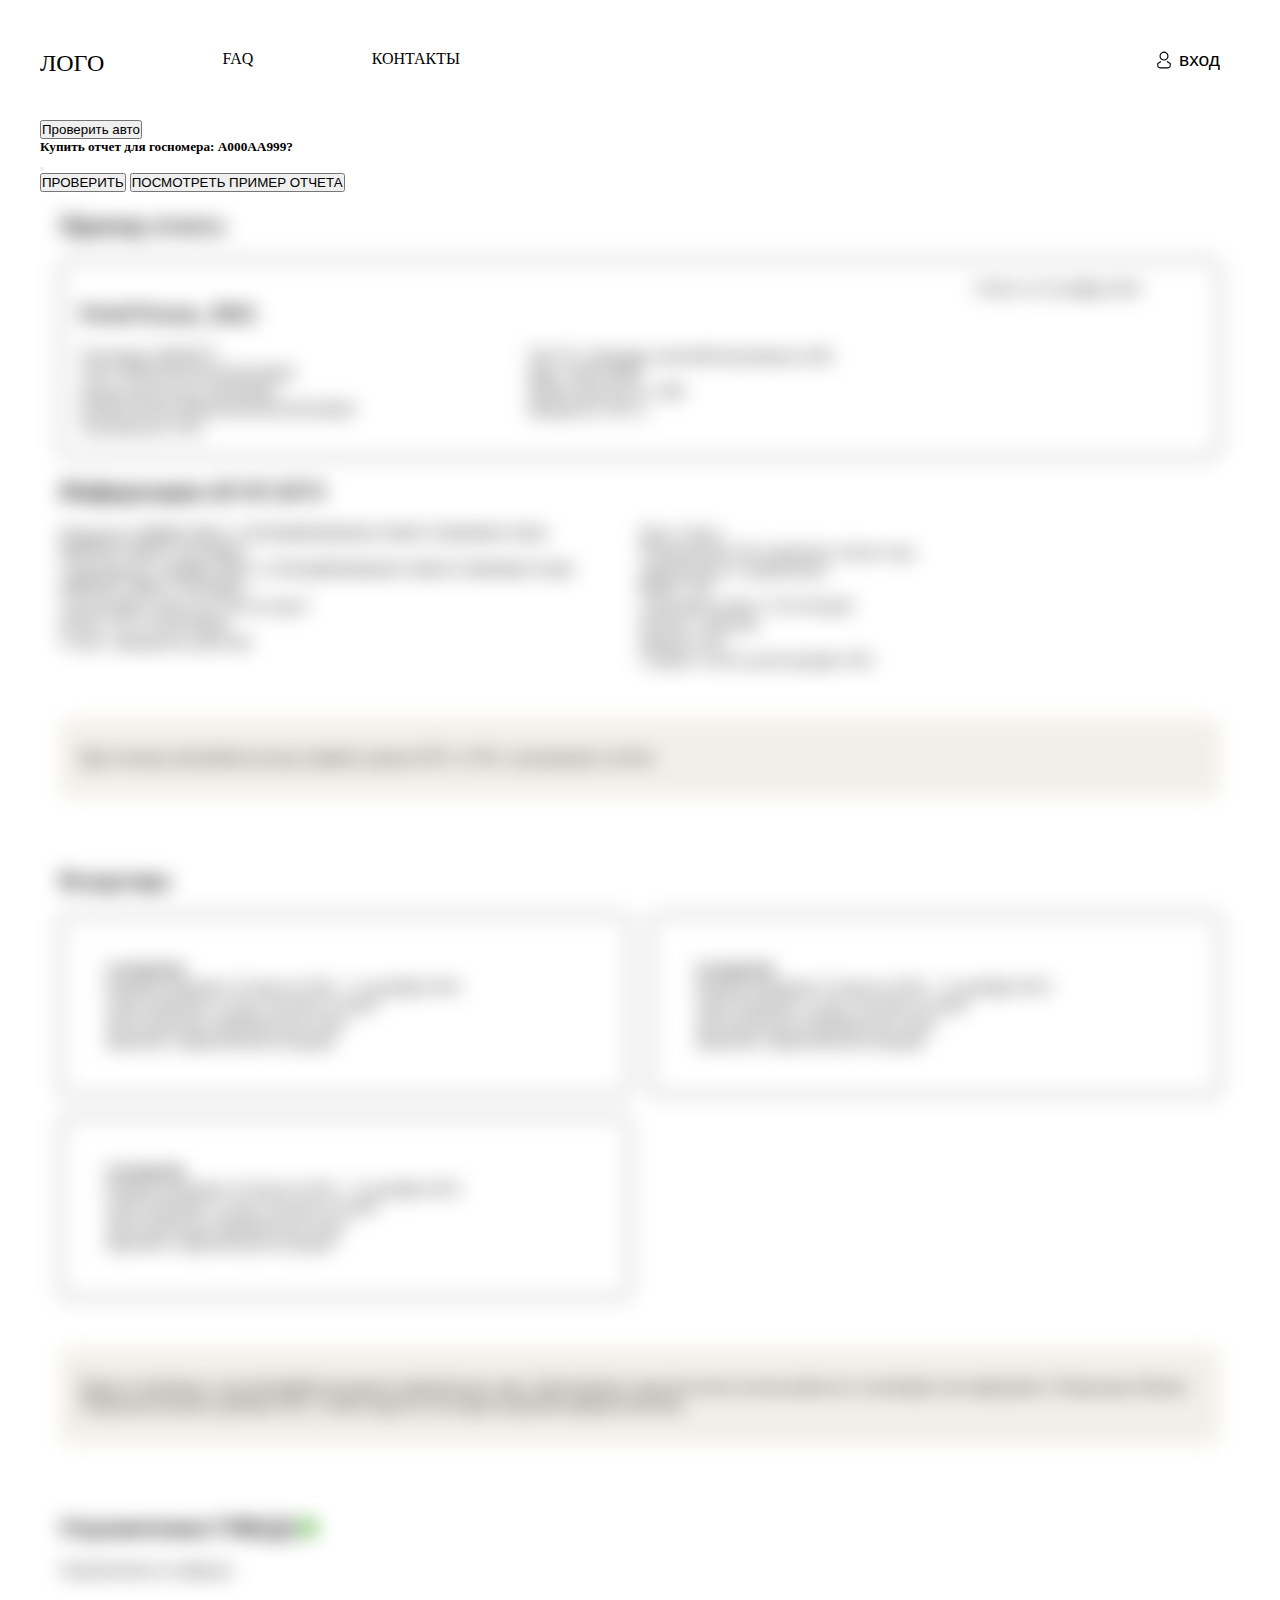
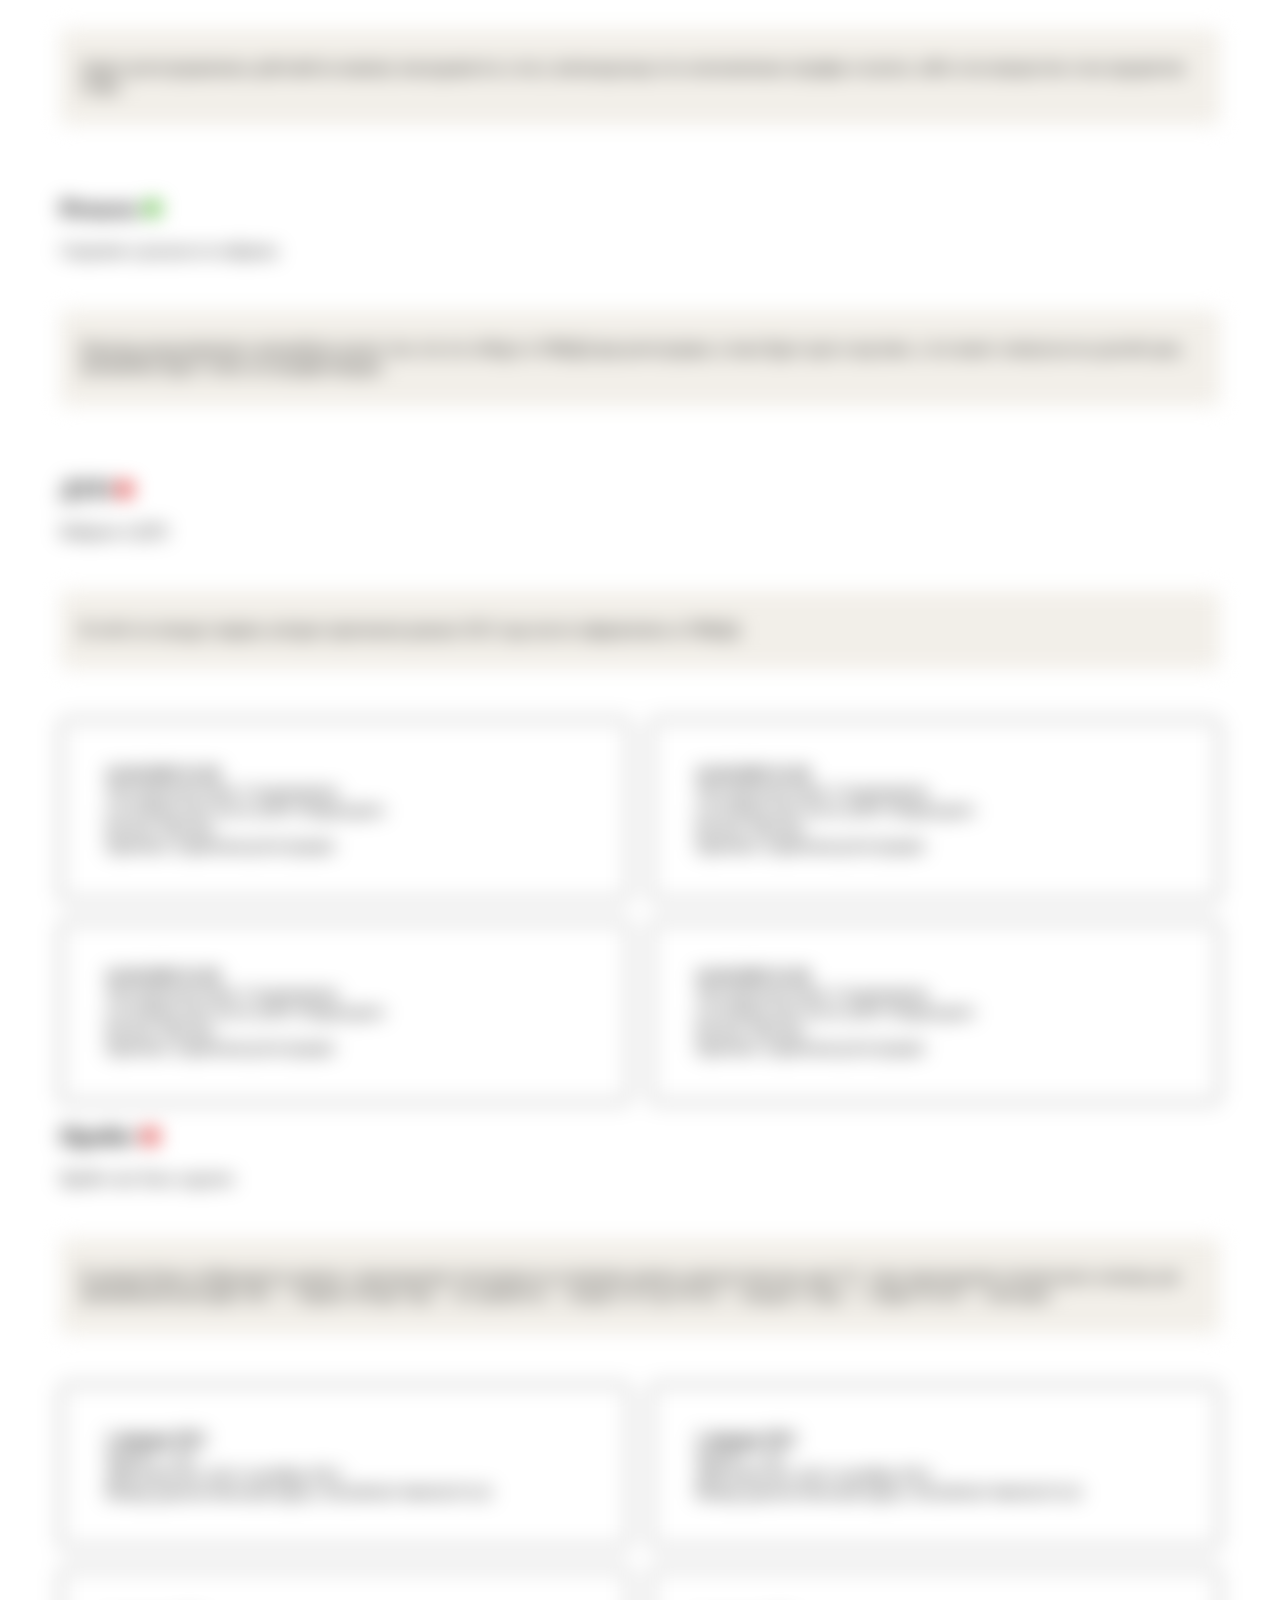
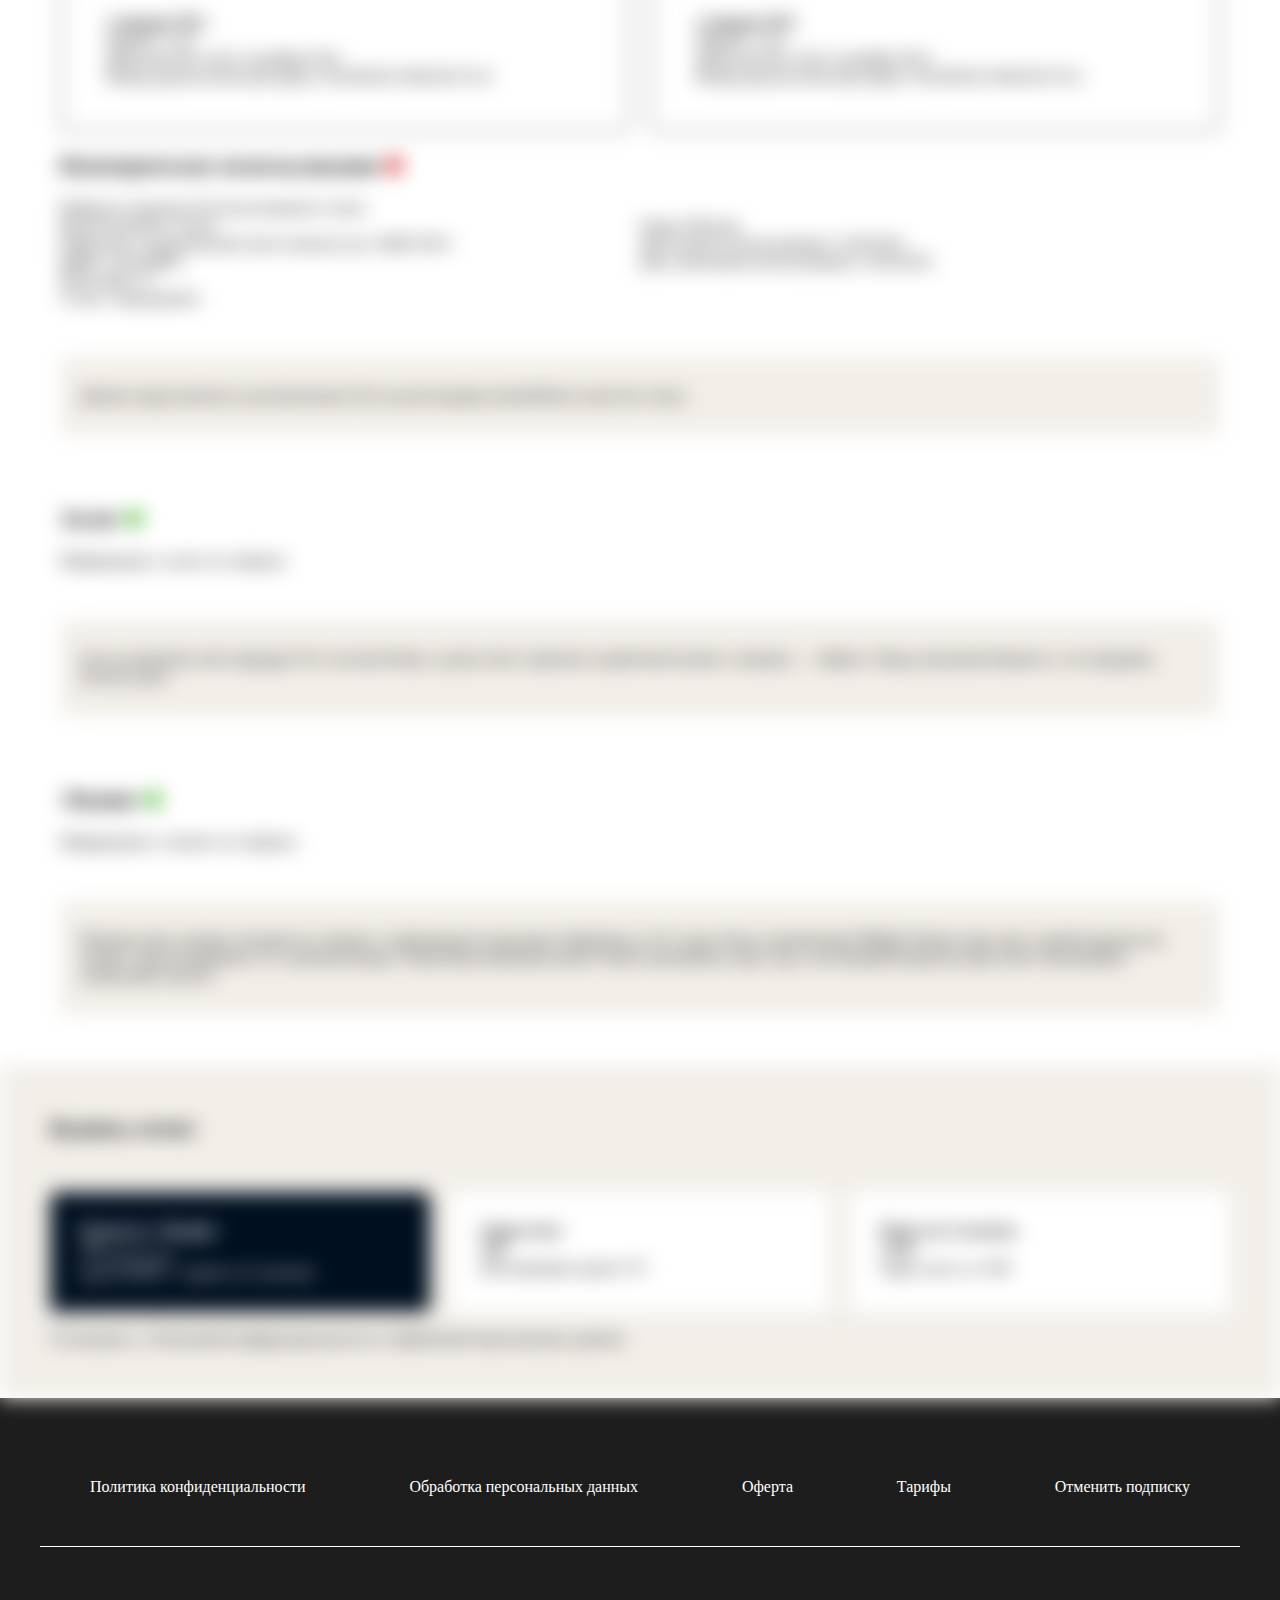
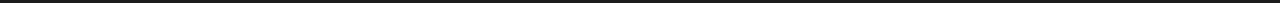
==== html2/index.html @ 3de8e1df "aa" ====
<!DOCTYPE html>
<html lang="en">

<head>
    <meta charset="UTF-8">
    <meta http-equiv="X-UA-Compatible" content="IE=edge">
    <meta name="viewport" content="width=device-width, initial-scale=1.0">
    <link rel="stylesheet" href="/css2/style.css">
    <link href="https://cdn.jsdelivr.net/npm/bootstrap@5.0.2/dist/css/bootstrap.min.css" rel="stylesheet"
        integrity="sha384-EVSTQN3/azprG1Anm3QDgpJLIm9Nao0Yz1ztcQTwFspd3yD65VohhpuuCOmLASjC" crossorigin="anonymous">
    <title>Document</title>
</head>

<body>
    <div class="header">
        <div class="center">
            <div class='header_top'>
                <button id="menu_burger_button"><img src="/img/Меню черный (1).svg" alt=""></button>

                <div class="menu_block">
                    <ul class="menu">
                        <li class="big_link">
                            <a href="#">ЛОГО</a>
                            <a class="hover_link" href="#">ЛОГО</a>
                        </li>
                        <li>
                            <a href="#FAQ">FAQ</a>
                            <a class="hover_link" href="/html/index.html">FAQ</a>
                        </li>
                        <li>
                            <a href="#contact">КОНТАКТЫ</a>
                            <a class="hover_link" href="/html/index.html">КОНТАКТЫ</a>
                        </li>

                    </ul>
                    <div class="menu_block_contact">
                        <p>(+992)-988-15-14-86</p>
                        <p>rash1d.ab2llaev@gmail.com</p>
                    </div>
                    <div class="button_block">
                        <img width="18px" src="/img/Входчерный.svg" alt="login icon">
                        <button class="login_btn">вход</button>
                    </div>
                </div>
            </div>
        </div>
    </div>
    <div class="center">
        <!-- Button trigger modal -->
        <button type="button" class="btn btn-primary" data-bs-toggle="modal" data-bs-target="#staticBackdrop">
            Проверить авто
        </button>

        <!-- Modal -->
        <div class="modal fade" id="staticBackdrop" data-bs-backdrop="static" data-bs-keyboard="false" tabindex="-1"
            aria-labelledby="staticBackdropLabel" aria-hidden="true">
            <div class="modal-dialog">
                <div class="modal-content">
                    <div class="modal-header">
                        <h5 class="modal-title" id="staticBackdropLabel">Купить отчет для госномера: А000АА999?</h5>
                        <button type="button" class="btn-close" data-bs-dismiss="modal" aria-label="Close"></button>
                    </div>
                    <div class="modal-body">

                    </div>
                    <div class="modal-footer">
                        <button type="button" class="btn btn-secondary" data-bs-dismiss="modal">ПРОВЕРИТЬ</button>
                        <button id="b" type="button" class="btn btn-primary">ПОСМОТРЕТЬ ПРИМЕР ОТЧЕТА</button>
                    </div>
                </div>
            </div>
        </div>
    </div>
    <div class="main_block center">
        <h2>Пример отчета</h2>
        <div class="first_block">
            <h2>Ford Focus, 2011</h2>
            <p>Отчёт от 23 ноября 2021</p>
            <div class="sub_first_block">
                <p>
                    Госномер: ЕМ50377<br>
                    VIN: X9FSXXXXXXXXXX603<br>
                    Номер двигателя: XXXX603<br>
                    Номер кузова:X9FSXXXXXXXXXX603 <br>
                    Год выпуска: 2011
                </p>
                <p>
                    Тип ТС: Легковые автомобилиуниверсал (В)<br>
                    Цвет: ЖЕЛТЫЙ<br>
                    Объём двигателя: 1596<br>
                    Мощность: 99 л.с
                </p>
            </div>
        </div>

        <div class="second_block">
            <h2>Информация об ОСАГО</h2>
            <div class="second_block_page">
                <p>Владелец: ОБЩЕСТВО С ОГРАНИЧЕННОИ ОТВЕТСТВЕННОСТЬЮ<br> НЖТЮГ, ИНН
                    7719730841<br>
                    Страхователь: ОБЩЕСТВО С ОГРАНИЧЕННОИ ОТВЕТСТВЕННОСТЬЮ<br> НЖТЮГ, ИНН 7719730841<br>
                    Страховщик: ПАО СК "Росгосстрах"<br>
                    Полис: ССС 0318529048<br>
                    Статус: Прекратил действие<br>
                </p>
                <p>Цель: Такси<br>
                    Ограничения: Не ограничен список лиц,<br> допущенных к управлению<br>
                    КБМ: 1.00<br>
                    Страховая сумма: 11741.40 руб.<br>
                    Регион: г Москва<br>
                    Прицеп: Нет<br>
                    Следует к месту регистрации: Нет</p>
            </div>
            <p class="ptc">При осмотре автомобиля всегда сверяйте данные ПТС и VIN с указанными в отчёте.</p>
        </div>

        <div class="third_block">
            <h2>Владелцы</h2>
            <div class="third_block_items">
                <div class="third_block_item">
                    <h4>1 владелец</h4>
                    <p>
                        Период владения: 25 августа 2011 - 11 декабря 2014<br>
                        Срок владения: 3 года 3 месяца 19 дней<br>
                        Тип владельца: Юридическое лицо<br>
                        Причина: первичная регистрация
                    </p>
                </div>
                <div class="third_block_item">
                    <h4>2 владелец</h4>
                    <p>
                        Период владения: 25 августа 2011 - 11 декабря 2014<br>
                        Срок владения: 3 года 3 месяца 19 дней<br>
                        Тип владельца: Юридическое лицо<br>
                        Причина: первичная регистрация
                    </p>
                </div>
                <div class="third_block_item">
                    <h4>3 владелец</h4>
                    <p>
                        Период владения: 25 августа 2011 - 11 декабря 2014<br>
                        Срок владения: 3 года 3 месяца 19 дней<br>
                        Тип владельца: Юридическое лицо<br>
                        Причина: первичная регистрация
                    </p>
                </div>
            </div>
            <p class="ptc">Будьте осторожны, если автомобилем владело юридическое лицо. Транспортное средство могло
                использоваться в таскопарке или
                каршеринге. Владельцы обычно специально делают дубликат ПТС, чтобы скрыть из истории владения
                юридическихлиц.</p>
        </div>

        <div class="forth_blcok">
            <h2>Ограничения ГИБДД <img src="/img/Зеленый кружок.svg" alt="точка"></h2>
            <p>Ограничения не найдены</p>
            <p class="ptc">Запрет регистрационных действий на машину накладывается, если у автовладельца есть
                неоплаченные штрафы и налоги, либо
                если имущество стало предметом спора.
            </p>

            <h2>Розыск <img src="/img/Зеленый кружок.svg" alt="точка"></h2>
            <p>Сведения о розыске не найдены</p>
            <p class="ptc">Покупка разыскиваемого автомобиля грозит тем, что его отберут в ГИБДД при регистрации, и пока
                будет идти следствие, а
                это может затянуться на долгий срок, автомобиль будет стоять на штрафплощадке.
            </p>
        </div>
        <div class="DTP_block">
            <h2>ДТП <img src="/img/Красный кружок.svg" alt="точка"></h2>
            <p>Найдено 4 ДТП</p>
            <p class="ptc">В отчёт не попадут аварии, которые произошли раньше 2015 года или не оформлялись в ГИБДД.
            </p>
            <div class="third_block_items">
                <div class="third_block_item">
                    <h4>14.10.2019 12:20</h4>
                    <p>
                        Тип происшествия: Столкновение<br>
                        Состояние авто после ДТП: Повреждено<br>
                        Регион: Москва<br>
                        Причина: первичная регистрация<br>
                    </p>
                </div>
                <div class="third_block_item">
                    <h4>14.10.2019 12:20</h4>
                    <p>
                        Тип происшествия: Столкновение<br>
                        Состояние авто после ДТП: Повреждено<br>
                        Регион: Москва<br>
                        Причина: первичная регистрация<br>
                    </p>
                </div>
                <div class="third_block_item">
                    <h4>14.10.2019 12:20</h4>
                    <p>
                        Тип происшествия: Столкновение<br>
                        Состояние авто после ДТП: Повреждено<br>
                        Регион: Москва<br>
                        Причина: первичная регистрация<br>
                    </p>
                </div>
                <div class="third_block_item">
                    <h4>14.10.2019 12:20</h4>
                    <p>
                        Тип происшествия: Столкновение<br>
                        Состояние авто после ДТП: Повреждено<br>
                        Регион: Москва<br>
                        Причина: первичная регистрация<br>
                    </p>
                </div>
            </div>
        </div>
        <div class="way_block">
            <h2>Пробег <img src="/img/Красный кружок.svg" alt="точка"></h2>
            <p>Пробег мог быть скручен</p>
            <p class="ptc">В данном блоке отображаются данные о прохождении техосмотра на основании данных
                диагностических карт ТС.
                Срок прохождения технического осмотра для автомобилей категории «B»: — первые четыре года — не
                требуется; — возраст от 4
                до 10 лет — каждые 2 года; — старше 10 лет — ежегодно.
            </p>
            <div class="third_block_items">
                <div class="third_block_item">
                    <h4>1 января 2012</h4>
                    <p>
                        Пробег: 1 км<br>
                        Действителен: До 6 сентября 2012<br>
                        Номер диагностической карты: 201209181744016537123<br>
                    </p>
                </div>
                <div class="third_block_item">
                    <h4>1 января 2012</h4>
                    <p>
                        Пробег: 1 км<br>
                        Действителен: До 6 сентября 2012<br>
                        Номер диагностической карты: 201209181744016537123<br>
                    </p>
                </div>
                <div class="third_block_item">
                    <h4>1 января 2012</h4>
                    <p>
                        Пробег: 1 км<br>
                        Действителен: До 6 сентября 2012<br>
                        Номер диагностической карты: 201209181744016537123<br>
                    </p>
                </div>
                <div class="third_block_item">
                    <h4>1 января 2012</h4>
                    <p>
                        Пробег: 1 км<br>
                        Действителен: До 6 сентября 2012<br>
                        Номер диагностической карты: 201209181744016537123<br>
                    </p>
                </div>
            </div>




        </div>
        <div class="komers_block">
            <h2>Коммерческое использование <img src="/img/Красный кружок.svg" alt="точка"></h2>
            <p>Найдены сведения об использовании в такси</p>
            <div class="komers_block_page">
                <p>
                    Использование в такси<br>
                    Общество с ограниченной ответственностью «НЖТ-ЮГ»<br>
                    ИНН: 7719730841<br>
                    МСК 0007777<br>
                    Статус: Прекращено<br>
                </p>
                <p>
                    Город: Москва<br>
                    Дата начала использования: 13.09.2011<br>
                    Дата окончания использования: 12.09.2016<br>
                </p>
            </div>
            <p class="ptc">Данные представлены из региональных баз по регистрации автомобиля в качестве такси.</p>


            <h2>Залог <img src="/img/Зеленый кружок.svg" alt="точка"></h2>
            <p>Информация о залоге не найдена</p>
            <p class="ptc">Если заложенное авто продадут без согласия банка, сделку могут признать недействительной, а
                машину — забрать. Перед
                покупкой убедитесь, что продавец погасил долг.
            </p>
            <h2>Лизинг <img src="/img/Зеленый кружок.svg" alt="точка"></h2>
            <p>Информация о лизинге не найдена</p>
            <p class="ptc">Покупка авто, которое находится в лизинге, сопровождается рисками. Например, на ТС могут быть
                ограничения ГИБДД. Купив
                такое авто, новый владелец не сможет зарегистрировать т/с в автоинспекции. Лизинговая компания может
                изъять автомобиль
                через суд, если бывший владелец перестанет выплачивать лизинговые взносы.
            </p>
        </div>
    </div>
    <div class="price_block">
        <div class="center">
            <h2>Купить отчет</h2>
            <div class="price_list">
                <div class="price_list_items">
                    <h4>Подписка «Профи»</h4>
                    <p>1₽<sub>/первый день</sub></p>
                    <p>Далее 690 ₽ / 7 дней за 15 отчетов</p>
                </div>
                <div class="price_list_items">
                    <h4>Один отчет</h4>
                    <p>99₽</p>
                    <p>Для проверки одного ТС</p>
                </div>
                <div class="price_list_items">
                    <h4>Пакет из 5 отчетов</h4>
                    <p>369₽</p>
                    <p>Один отчет за 74 ₽</p>
                </div>
            </div>
            <span>
                <input type="checkbox" name="" id="">
                <p>Соглашаюсь с Политикой конфиденциальности и обработкой персональных данных</p>
            </span>
        </div>
    </div>
    <div class="footer">
        <div class="center">
            <ul class="footer_menu">
                <li><a href="#">Политика конфиденциальности</a></li>
                <li><a href="#">Обработка персональных данных</a></li>
                <li><a href="#">Оферта</a></li>
                <li><a href="#">Тарифы</a></li>
                <li><a href="#">Отменить подписку</a></li>
            </ul>
        </div>
    </div>


    <script src="https://cdn.jsdelivr.net/npm/@popperjs/core@2.9.2/dist/umd/popper.min.js"
        integrity="sha384-IQsoLXl5PILFhosVNubq5LC7Qb9DXgDA9i+tQ8Zj3iwWAwPtgFTxbJ8NT4GN1R8p"
        crossorigin="anonymous"></script>
    <script src="https://cdn.jsdelivr.net/npm/bootstrap@5.0.2/dist/js/bootstrap.min.js"
        integrity="sha384-cVKIPhGWiC2Al4u+LWgxfKTRIcfu0JTxR+EQDz/bgldoEyl4H0zUF0QKbrJ0EcQF"
        crossorigin="anonymous"></script>
    <script src="/js/script.js"></script>
</body>

</html>
---- css2/style.css ----
:root {
    --text-color: #fff;
    --btn-color: #000F20;
}

* {
    padding: 0;
    margin: 0;
    box-sizing: border-box;
}

body {
    max-width: 1980px;
}

.center {
    max-width: 1200px;
    margin: 0 auto;
}

.filter {
    filter: blur(10px);
}




/* header */

#menu_burger_button {
    background-color: inherit;
    border: none;
    cursor: pointer;
    display: none;
}

.menu_block {
    display: flex;
    flex-direction: row;
    justify-content: space-between;
    padding: 40px 0;
}

.menu {
    display: flex;
    flex-direction: row;
    width: 35%;
    justify-content: space-between;
    height: 40px;
    overflow: hidden;
}

.menu_block_contact {
    display: none;
    color: #07070799;
}

.menu .big_link {
    font-size: 1.5em;
}

.menu .big_link:hover {
    transform: translateY(-60px);
}


.menu li {
    list-style: none;
    display: flex;
    flex-direction: column;
    transition: .4s linear;
}

.menu li a {
    padding: 10px 0;
    color: #000;
    text-decoration: none;
    display: flex;
    flex-direction: column;
    align-items: center;
}



.menu li:hover {
    transform: translateY(-40px);
}

.menu li .hover_link {
    align-self: center;
    border-bottom: 5px solid #000;
}


.button_block {
    display: flex;
    flex-direction: row;
    justify-content: space-between;
    margin-right: 20px;
    width: 65px;

}

.login_btn {
    background-color: inherit;
    border: none;
    color: #000;
    font-size: 1.2em;
    cursor: pointer;
}


.login_btn:hover {
    color: rgb(205, 213, 219);
}




/* main */

.main_block {
    padding: 0 20px;

}

.main_block h2 {
    padding: 20px 0;
}

/* first main block */
.first_block {
    display: grid;
    grid-template-columns: 1fr 1fr 1fr 1fr 1fr;
    grid-template-rows: 1fr;
    border: 1px solid black;
    border-radius: 10px;
    padding: 20px;

}


.first_block h2 {
    grid-column-start: 1;
    grid-column-end: 5;


}


.sub_first_block {
    display: grid;
    grid-template-columns: 1fr 1fr;
    grid-template-rows: 1fr;
    grid-column-start: 1;
    grid-column-end: 5;

}

/* second block main */
.second_block {
    display: grid;
    grid-template-columns: 1fr;
    grid-template-rows: 1fr;

}

.second_block_page {
    display: grid;
    grid-template-columns: 1fr 1fr;
    grid-template-rows: 1fr;
}

.ptc {
    font-size: 1em;
    padding: 30px 20px;
    background-color: #F2EFE9;
    border-radius: 7px;
    margin: 50px 0;
}

/* third block */


.third_block_items {
    display: grid;
    grid-template-columns: 1fr 1fr;
    grid-template-rows: 1fr;
    column-gap: 20px;
    row-gap: 20px;
}

.third_block_item {
    border: 1px solid black;
    border-radius: 7px;
    padding: 45px;
}


/* komers block main */


.komers_block_page {
    display: grid;
    grid-template-columns: 1fr 1fr;
    grid-template-rows: 1fr;
}


/* price block main */

.price_block {
    background-color: #F2EFE9;
    padding: 50px;
}

.price_block h2 {
    padding: 0 0 50px 0;
}

.price_list {
    display: grid;
    grid-template-columns: 1fr 1fr 1fr;
    grid-template-rows: 1fr;
    column-gap: 20px;

}



.price_list_items:nth-child(1) {
    background-color: #000F20;
    padding: 30px;
    color: #fff;
    border-radius: 7px
}

.price_list_items:nth-child(2) {
    background-color: #fff;
    padding: 30px;
    border-radius: 7px;
}

.price_list_items:nth-child(3) {
    background-color: #fff;
    padding: 30px;
    border-radius: 7px
}

/* footer */
.footer {
    background-color: #1D1D1D;
    height: 205px;

}

.footer_menu {
    display: flex;
    flex-direction: row;
    justify-content: space-between;
    padding: 80px 50px 50px 50px;
    border-bottom: 1px solid #fff;
}

.footer_menu li {
    list-style: none;

}

.footer_menu li a {
    color: #fff;
    text-decoration: none;
}



@media (max-width:900px) {
    /* header */

    .menu_block {
        padding: 0px 0;
    }

    .menu {
        width: 25%;
    }

    .menu li a {
        font-size: 0.7em;
    }

    .menu .big_link {
        font-size: 1.2em;
    }

    .menu .big_link:hover {
        transform: translateY(-40px);
    }

    .login_btn {
        font-size: 1.1em;
    }

    /* footer block */
    .footer {
        background-color: #1D1D1D;
        height: 205px;

        line-height: 1.4;
    }

    .footer_menu {
        display: flex;
        flex-direction: column;
        padding: 50px 0 0 20px;
        border: none;
    }
}

@media (max-width:580px) {

    /* header */
    .menu {
        width: 25%;
    }

    .menu li a {
        font-size: 0.6em;
    }


    .login_btn {
        font-size: 0.9em;
    }

    /* main */

    /* first main block */
    .first_block {
        display: grid;
        grid-template-columns: 1fr;
        grid-template-rows: 1fr 1fr;
        grid-template-areas:
            'top'
            'center'
            'bottom';

    }

    .first_block h2 {
        grid-area: center;
    }

    .first_block>p {
        grid-area: top;

    }

    .sub_first_block {
        display: grid;
        grid-template-columns: 1fr;
        grid-template-rows: 1fr 1fr;
        grid-area: bottom;
    }


    /* second main block */


    .second_block_page {
        display: grid;
        grid-template-columns: 1fr;
        grid-template-rows: 1fr 1fr;
    }

    /* third main block */
    .third_block_items {
        display: grid;
        grid-template-columns: 1fr;
        grid-template-rows: 1fr 1fr 1fr;

        row-gap: 20px;
    }

    /* komers block mmain */
    .komers_block_page {
        display: grid;
        grid-template-columns: 1fr;
        grid-template-rows: 1fr 1fr;
    }

    /* price block main */
    .price_list {
        display: grid;
        grid-template-columns: 1fr;
        grid-template-rows: 1fr 1fr 1fr;
        row-gap: 20px;

    }
}

@media (max-width:480px) {

    /* header */
    .menu_block {
        display: none;
        flex-direction: column;
        position: absolute;
        background-color: e;
        height: 100vh;
        top: 0;
        right: 0;
        z-index: 0;
        width: 70%;

    }

    .menu {
        display: flex;
        flex-direction: column;
        justify-content: flex-start;
        height: 100%;
        margin-top: 80px;
    }

    .menu_block_contact {
        display: block;
        color: #07070799;
        margin-bottom: 20px;
        margin-left: 10px;
    }

    .menu .big_link {
        display: none;
    }

    .menu li a {
        padding: 10px 0;
        color: #000;
        text-decoration: none;
        display: flex;
        flex-direction: column;
        align-items: center;
    }

    .menu li:hover {
        transform: none;
    }

    .menu li .hover_link {
        display: none;
    }


    .button_block {
        display: none;
    }



    #menu_burger_button {
        display: block;
        position: relative;
        left: 80%;
        z-index: 3;
        top: 20px;
    }

    .hide {
        display: flex;
        flex-direction: column;
        position: absolute;
        background-color: rgb(153, 153, 153);
        height: 100vh;
        top: 0;
        right: 0;
        z-index: 2;

    }

}

@media (max-width:320px) {

    /* header */
    .menu {
        display: flex;
        flex-direction: column;
        align-items: flex-start;
        width: 100%;
        padding-left: 20px;
    }

    .menu_block_contact {

        font-size: .8em;
        margin-left: 10px;

    }

}
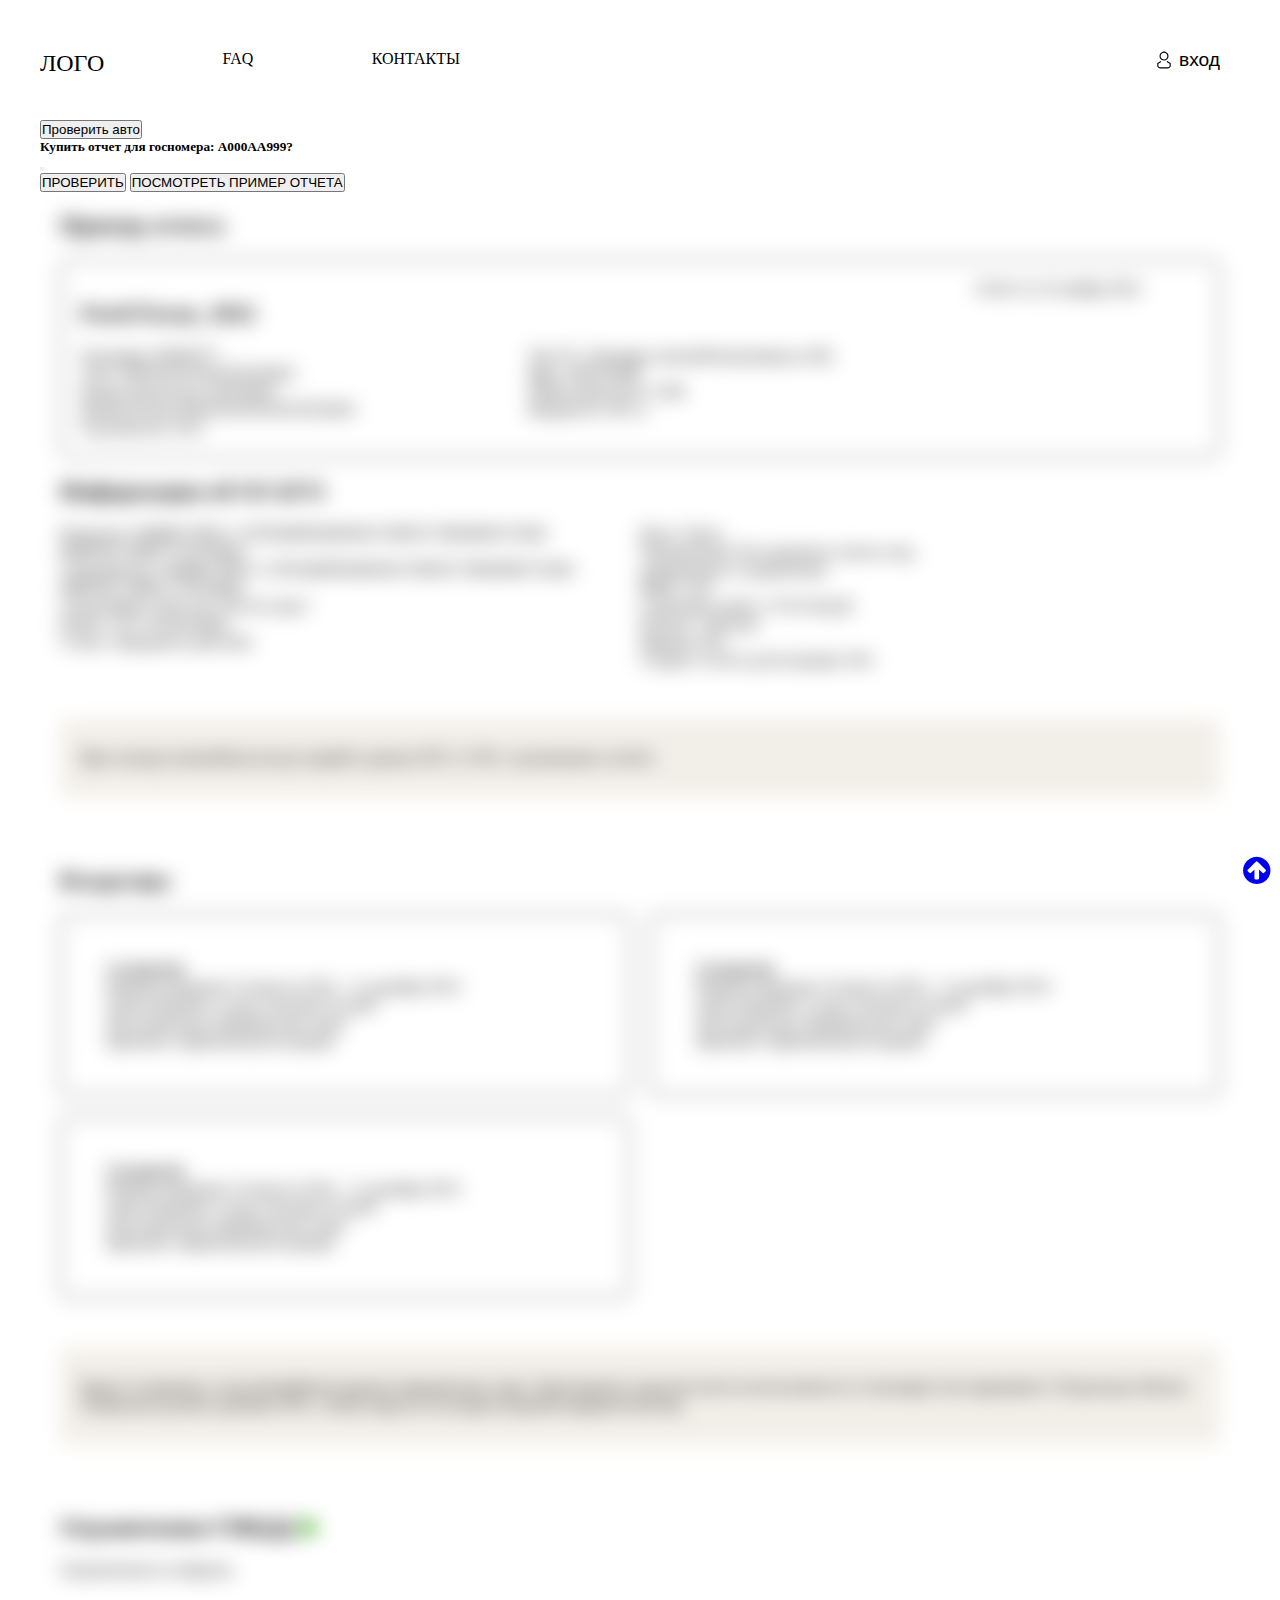
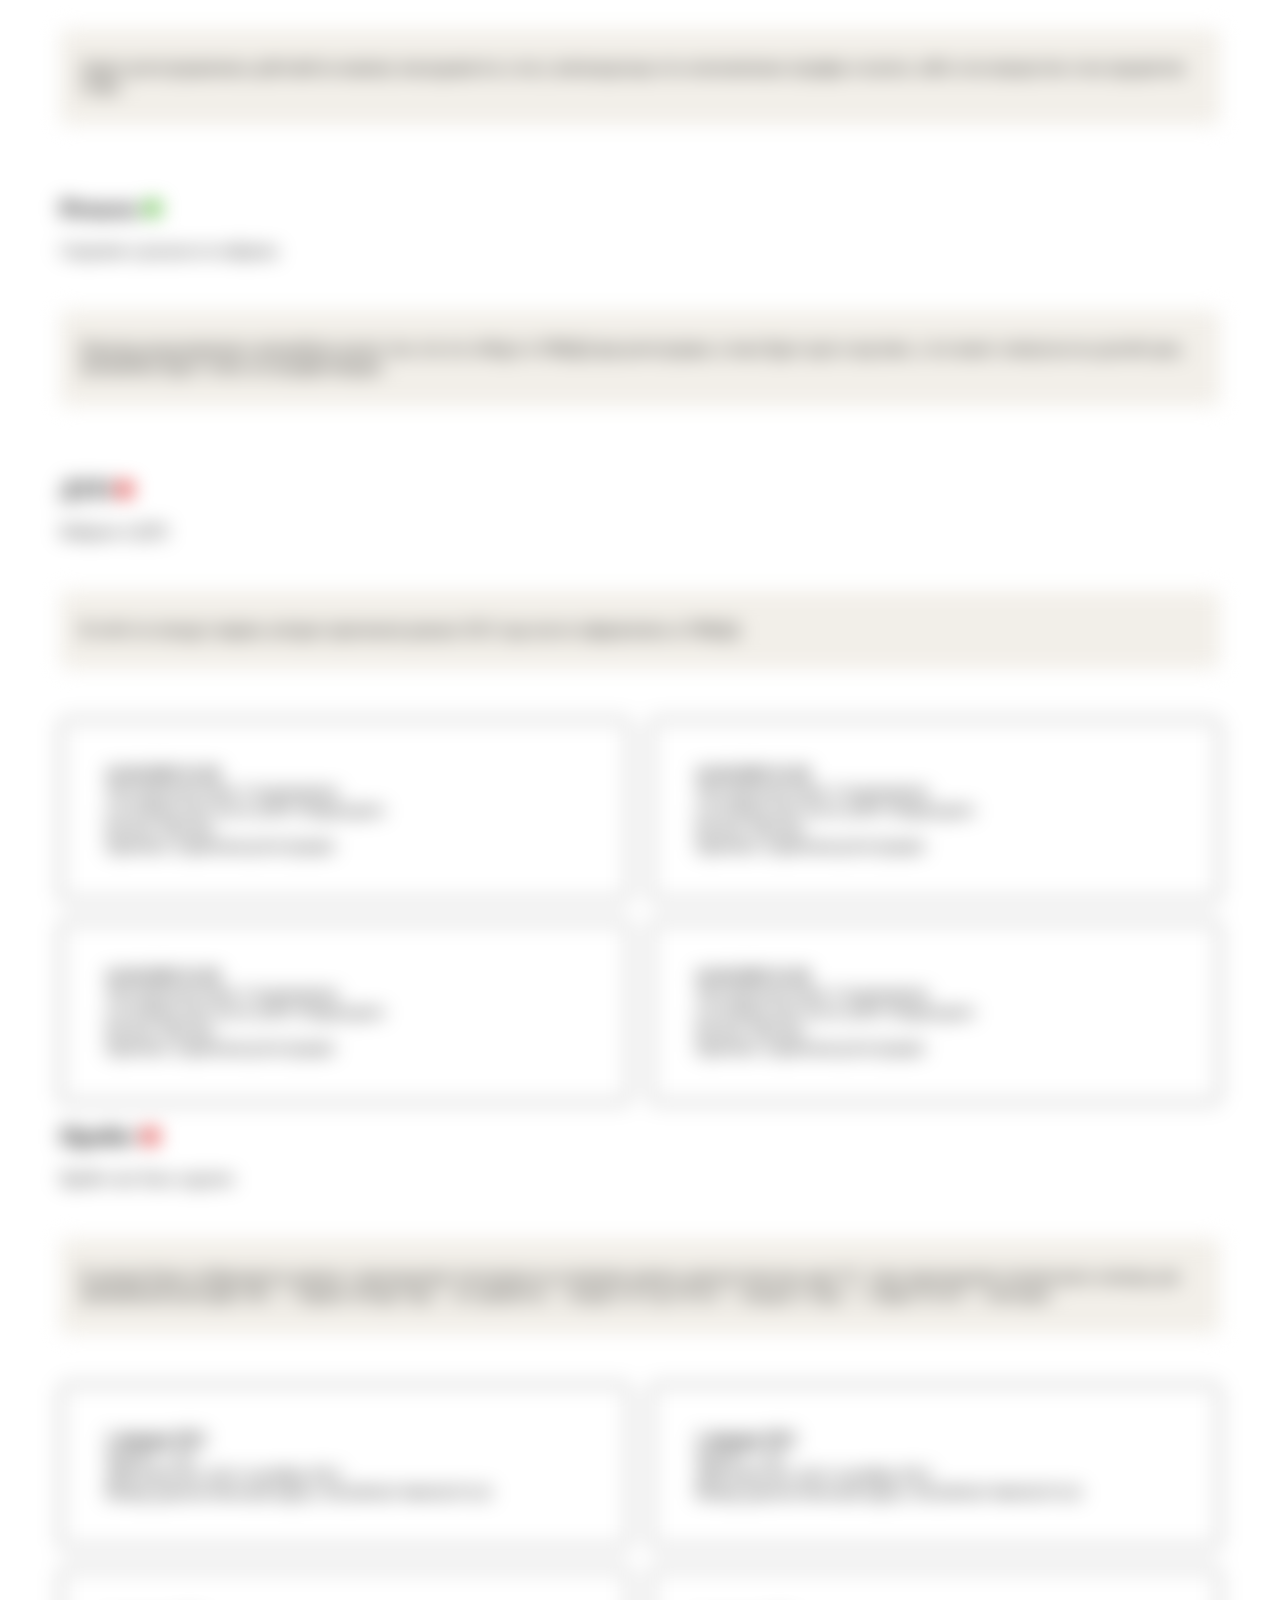
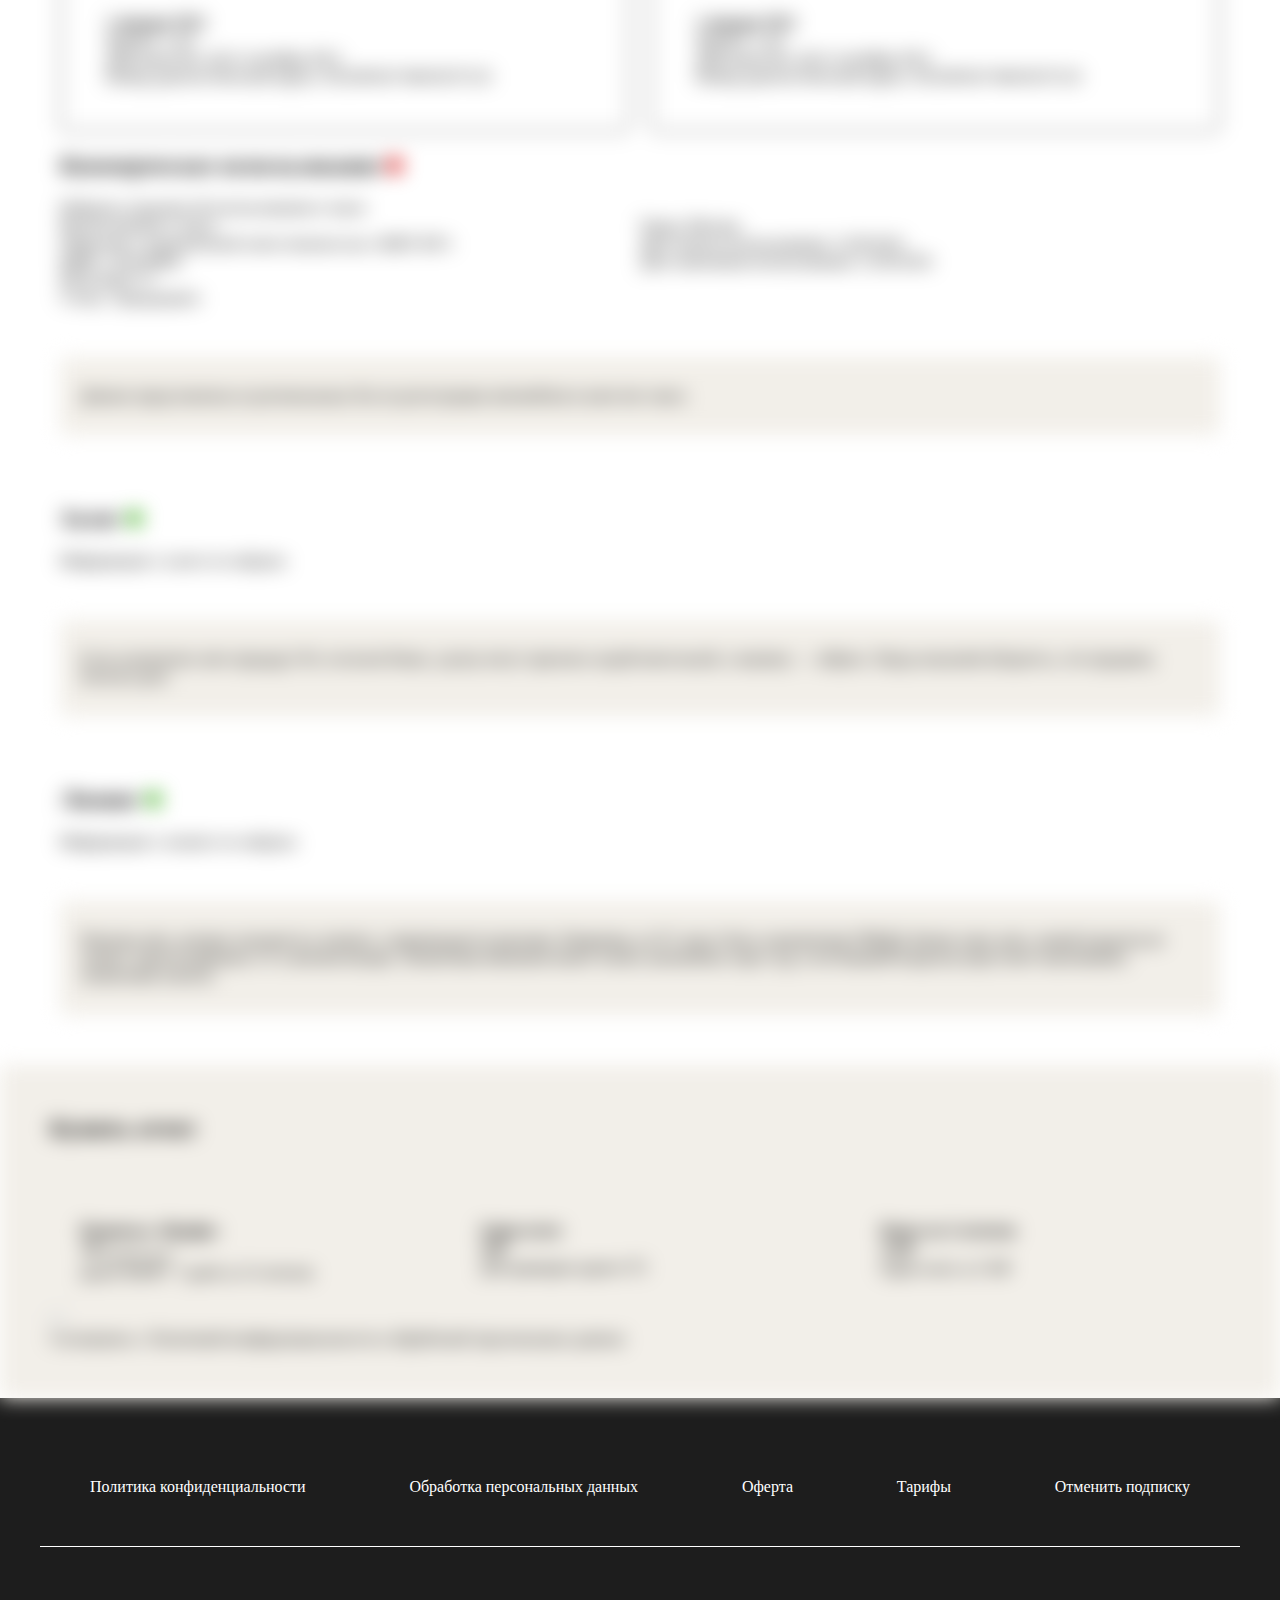
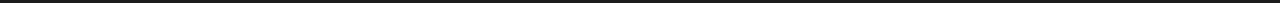
==== commit 00c629a9: "aaa" ====
--- a/html2/index.html
+++ b/html2/index.html
@@ -8,6 +8,7 @@
     <link rel="stylesheet" href="/css2/style.css">
     <link href="https://cdn.jsdelivr.net/npm/bootstrap@5.0.2/dist/css/bootstrap.min.css" rel="stylesheet"
         integrity="sha384-EVSTQN3/azprG1Anm3QDgpJLIm9Nao0Yz1ztcQTwFspd3yD65VohhpuuCOmLASjC" crossorigin="anonymous">
+    <link rel="stylesheet" href="https://cdnjs.cloudflare.com/ajax/libs/font-awesome/4.7.0/css/font-awesome.min.css">
     <title>Document</title>
 </head>
 
@@ -45,13 +46,13 @@
             </div>
         </div>
     </div>
+
     <div class="center">
-        <!-- Button trigger modal -->
         <button type="button" class="btn btn-primary" data-bs-toggle="modal" data-bs-target="#staticBackdrop">
             Проверить авто
         </button>
 
-        <!-- Modal -->
+
         <div class="modal fade" id="staticBackdrop" data-bs-backdrop="static" data-bs-keyboard="false" tabindex="-1"
             aria-labelledby="staticBackdropLabel" aria-hidden="true">
             <div class="modal-dialog">
@@ -64,13 +65,15 @@
 
                     </div>
                     <div class="modal-footer">
-                        <button type="button" class="btn btn-secondary" data-bs-dismiss="modal">ПРОВЕРИТЬ</button>
-                        <button id="b" type="button" class="btn btn-primary">ПОСМОТРЕТЬ ПРИМЕР ОТЧЕТА</button>
-                    </div>
-                </div>
-            </div>
-        </div>
-    </div>
+                        <button type="button" class="btn btn-secondary">ПРОВЕРИТЬ</button>
+                        <button id="btn" type="button" class="btn btn-primary" data-bs-dismiss="modal">ПОСМОТРЕТЬ ПРИМЕР
+                            ОТЧЕТА</button>
+                    </div>
+                </div>
+            </div>
+        </div>
+    </div>
+
     <div class="main_block center">
         <h2>Пример отчета</h2>
         <div class="first_block">
@@ -298,17 +301,17 @@
         <div class="center">
             <h2>Купить отчет</h2>
             <div class="price_list">
-                <div class="price_list_items">
+                <div class="price_list_item1" id="price1">
                     <h4>Подписка «Профи»</h4>
                     <p>1₽<sub>/первый день</sub></p>
                     <p>Далее 690 ₽ / 7 дней за 15 отчетов</p>
                 </div>
-                <div class="price_list_items">
+                <div class="price_list_item2" id="price2">
                     <h4>Один отчет</h4>
                     <p>99₽</p>
                     <p>Для проверки одного ТС</p>
                 </div>
-                <div class="price_list_items">
+                <div class="price_list_item3" id="price3">
                     <h4>Пакет из 5 отчетов</h4>
                     <p>369₽</p>
                     <p>Один отчет за 74 ₽</p>
@@ -331,7 +334,7 @@
             </ul>
         </div>
     </div>
-
+    <a class="top_link" href="#"><i class="fa fa-arrow-circle-up" aria-hidden="true"></i></a>
 
     <script src="https://cdn.jsdelivr.net/npm/@popperjs/core@2.9.2/dist/umd/popper.min.js"
         integrity="sha384-IQsoLXl5PILFhosVNubq5LC7Qb9DXgDA9i+tQ8Zj3iwWAwPtgFTxbJ8NT4GN1R8p"
@@ -340,6 +343,7 @@
         integrity="sha384-cVKIPhGWiC2Al4u+LWgxfKTRIcfu0JTxR+EQDz/bgldoEyl4H0zUF0QKbrJ0EcQF"
         crossorigin="anonymous"></script>
     <script src="/js/script.js"></script>
+    <script src="/js2/script.js"></script>
 </body>
 
 </html>--- a/css2/style.css
+++ b/css2/style.css
@@ -227,22 +227,36 @@
 }
 
 
-
-.price_list_items:nth-child(1) {
+.cl1 {
     background-color: #000F20;
+    color: #fff;
+}
+
+.cl2 {
+    background-color: #000F20;
+    color: #fff;
+}
+
+.cl3 {
+    background-color: #000F20;
+    color: #fff;
+
+}
+
+.price_list_item1 {
+    transition: .3s;
     padding: 30px;
-    color: #fff;
     border-radius: 7px
 }
 
-.price_list_items:nth-child(2) {
-    background-color: #fff;
+.price_list_item2 {
+    transition: .3s;
     padding: 30px;
     border-radius: 7px;
 }
 
-.price_list_items:nth-child(3) {
-    background-color: #fff;
+.price_list_item3 {
+    transition: .3s;
     padding: 30px;
     border-radius: 7px
 }
@@ -272,7 +286,13 @@
     text-decoration: none;
 }
 
-
+.top_link {
+    position: fixed;
+    right: 10px;
+    bottom: 10px;
+    font-size: 2em;
+
+}
 
 @media (max-width:900px) {
     /* header */
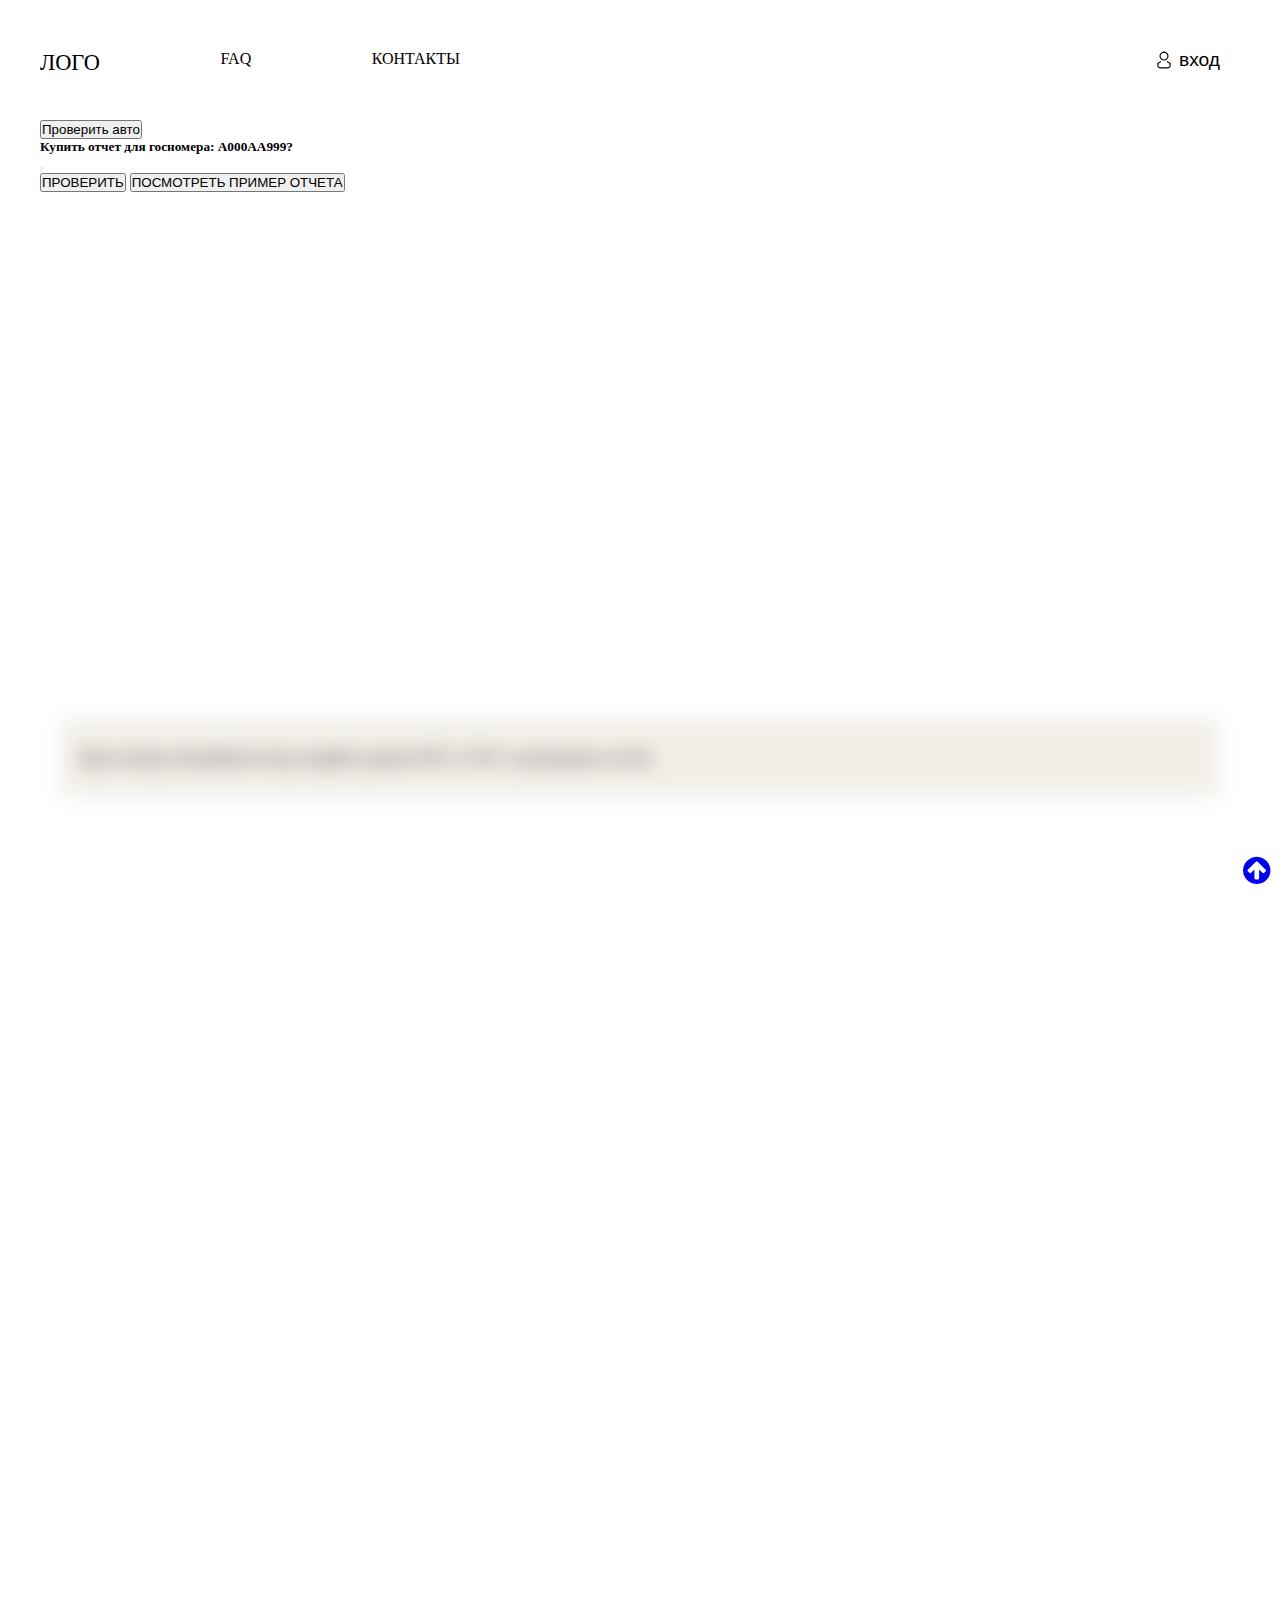
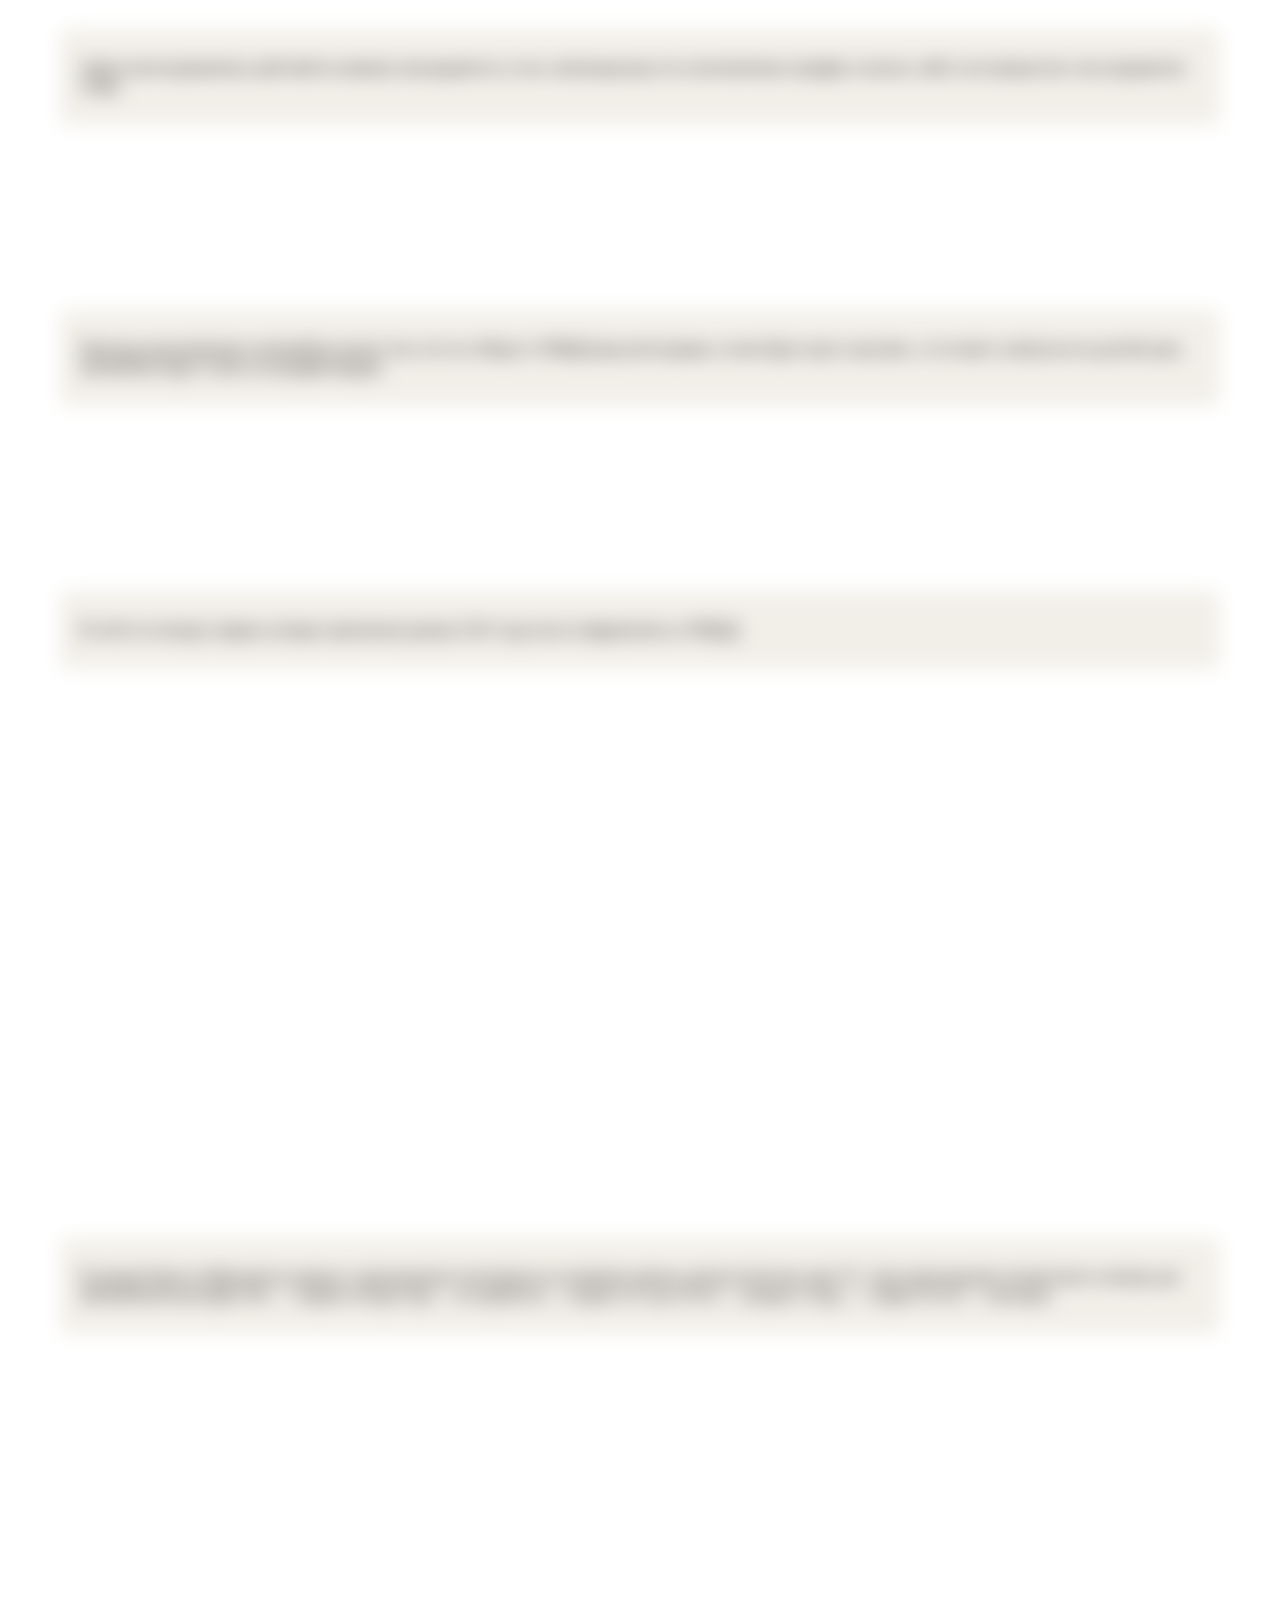
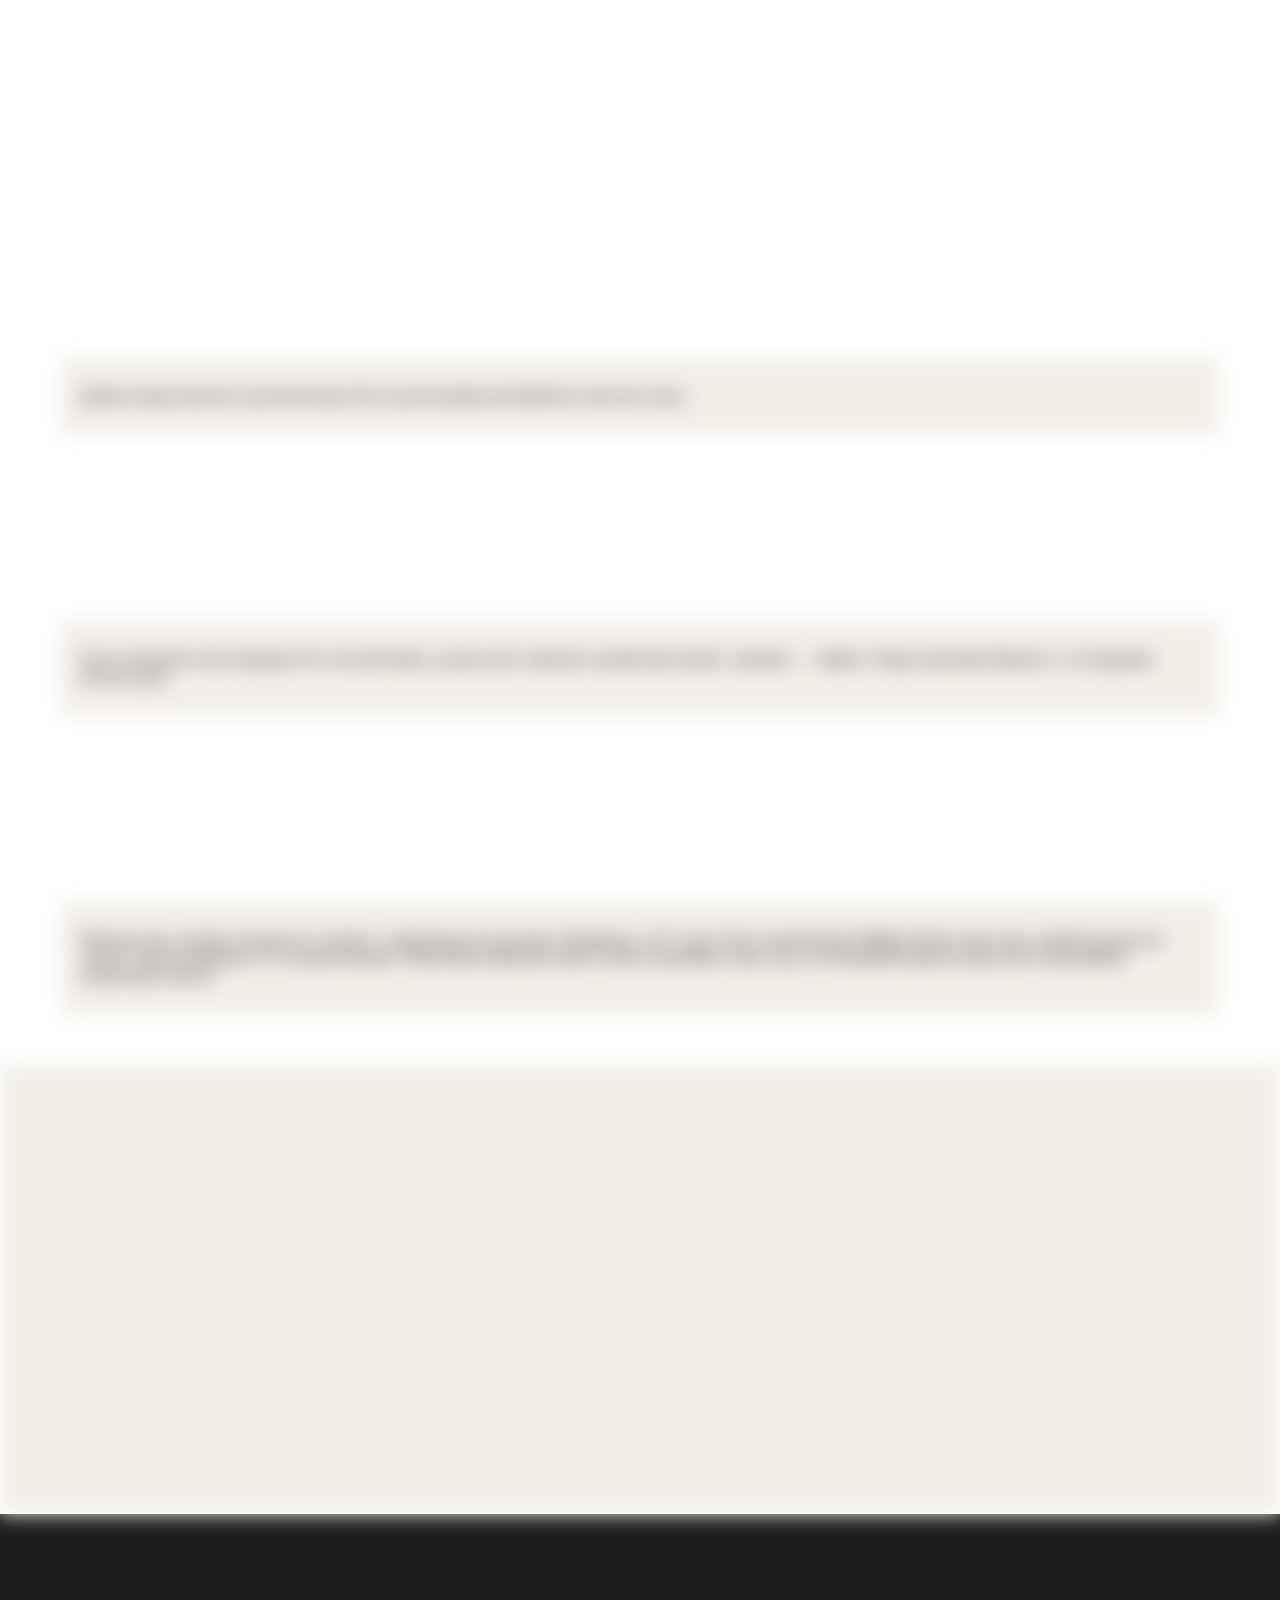
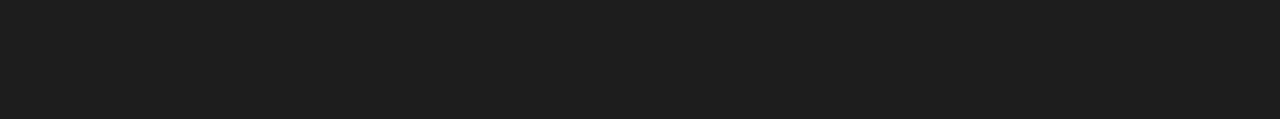
==== commit 6c67829d: "ff" ====
--- a/html2/index.html
+++ b/html2/index.html
@@ -75,8 +75,8 @@
     </div>
 
     <div class="main_block center">
-        <h2>Пример отчета</h2>
-        <div class="first_block">
+        <h2 class="reveal fade-bottom">Пример отчета</h2>
+        <div class="first_block reveal fade-bottom">
             <h2>Ford Focus, 2011</h2>
             <p>Отчёт от 23 ноября 2021</p>
             <div class="sub_first_block">
@@ -97,16 +97,16 @@
         </div>
 
         <div class="second_block">
-            <h2>Информация об ОСАГО</h2>
+            <h2 class="reveal fade-bottom">Информация об ОСАГО</h2>
             <div class="second_block_page">
-                <p>Владелец: ОБЩЕСТВО С ОГРАНИЧЕННОИ ОТВЕТСТВЕННОСТЬЮ<br> НЖТЮГ, ИНН
+                <p class="reveal fade-left">Владелец: ОБЩЕСТВО С ОГРАНИЧЕННОИ ОТВЕТСТВЕННОСТЬЮ<br> НЖТЮГ, ИНН
                     7719730841<br>
                     Страхователь: ОБЩЕСТВО С ОГРАНИЧЕННОИ ОТВЕТСТВЕННОСТЬЮ<br> НЖТЮГ, ИНН 7719730841<br>
                     Страховщик: ПАО СК "Росгосстрах"<br>
                     Полис: ССС 0318529048<br>
                     Статус: Прекратил действие<br>
                 </p>
-                <p>Цель: Такси<br>
+                <p class="reveal fade-right">Цель: Такси<br>
                     Ограничения: Не ограничен список лиц,<br> допущенных к управлению<br>
                     КБМ: 1.00<br>
                     Страховая сумма: 11741.40 руб.<br>
@@ -117,7 +117,7 @@
             <p class="ptc">При осмотре автомобиля всегда сверяйте данные ПТС и VIN с указанными в отчёте.</p>
         </div>
 
-        <div class="third_block">
+        <div class="third_block reveal fade-bottom ">
             <h2>Владелцы</h2>
             <div class="third_block_items">
                 <div class="third_block_item">
@@ -155,27 +155,27 @@
         </div>
 
         <div class="forth_blcok">
-            <h2>Ограничения ГИБДД <img src="/img/Зеленый кружок.svg" alt="точка"></h2>
-            <p>Ограничения не найдены</p>
+            <h2 class="reveal fade-bottom">Ограничения ГИБДД <img src="/img/Зеленый кружок.svg" alt="точка"></h2>
+            <p class="reveal fade-bottom">Ограничения не найдены</p>
             <p class="ptc">Запрет регистрационных действий на машину накладывается, если у автовладельца есть
                 неоплаченные штрафы и налоги, либо
                 если имущество стало предметом спора.
             </p>
 
-            <h2>Розыск <img src="/img/Зеленый кружок.svg" alt="точка"></h2>
-            <p>Сведения о розыске не найдены</p>
+            <h2 class="reveal fade-bottom">Розыск <img src="/img/Зеленый кружок.svg" alt="точка"></h2>
+            <p class="reveal fade-bottom">Сведения о розыске не найдены</p>
             <p class="ptc">Покупка разыскиваемого автомобиля грозит тем, что его отберут в ГИБДД при регистрации, и пока
                 будет идти следствие, а
                 это может затянуться на долгий срок, автомобиль будет стоять на штрафплощадке.
             </p>
         </div>
         <div class="DTP_block">
-            <h2>ДТП <img src="/img/Красный кружок.svg" alt="точка"></h2>
-            <p>Найдено 4 ДТП</p>
+            <h2 class="reveal fade-bottom">ДТП <img src="/img/Красный кружок.svg" alt="точка"></h2>
+            <p class="reveal fade-bottom">Найдено 4 ДТП</p>
             <p class="ptc">В отчёт не попадут аварии, которые произошли раньше 2015 года или не оформлялись в ГИБДД.
             </p>
             <div class="third_block_items">
-                <div class="third_block_item">
+                <div class="third_block_item reveal fade-left">
                     <h4>14.10.2019 12:20</h4>
                     <p>
                         Тип происшествия: Столкновение<br>
@@ -184,7 +184,7 @@
                         Причина: первичная регистрация<br>
                     </p>
                 </div>
-                <div class="third_block_item">
+                <div class="third_block_item reveal fade-right">
                     <h4>14.10.2019 12:20</h4>
                     <p>
                         Тип происшествия: Столкновение<br>
@@ -193,7 +193,7 @@
                         Причина: первичная регистрация<br>
                     </p>
                 </div>
-                <div class="third_block_item">
+                <div class="third_block_item reveal fade-left">
                     <h4>14.10.2019 12:20</h4>
                     <p>
                         Тип происшествия: Столкновение<br>
@@ -202,7 +202,7 @@
                         Причина: первичная регистрация<br>
                     </p>
                 </div>
-                <div class="third_block_item">
+                <div class="third_block_item reveal fade-right">
                     <h4>14.10.2019 12:20</h4>
                     <p>
                         Тип происшествия: Столкновение<br>
@@ -214,8 +214,8 @@
             </div>
         </div>
         <div class="way_block">
-            <h2>Пробег <img src="/img/Красный кружок.svg" alt="точка"></h2>
-            <p>Пробег мог быть скручен</p>
+            <h2 class="reveal fade-bottom">Пробег <img src="/img/Красный кружок.svg" alt="точка"></h2>
+            <p class="reveal fade-bottom">Пробег мог быть скручен</p>
             <p class="ptc">В данном блоке отображаются данные о прохождении техосмотра на основании данных
                 диагностических карт ТС.
                 Срок прохождения технического осмотра для автомобилей категории «B»: — первые четыре года — не
@@ -223,7 +223,7 @@
                 до 10 лет — каждые 2 года; — старше 10 лет — ежегодно.
             </p>
             <div class="third_block_items">
-                <div class="third_block_item">
+                <div class="third_block_item reveal fade-left">
                     <h4>1 января 2012</h4>
                     <p>
                         Пробег: 1 км<br>
@@ -231,7 +231,7 @@
                         Номер диагностической карты: 201209181744016537123<br>
                     </p>
                 </div>
-                <div class="third_block_item">
+                <div class="third_block_item reveal fade-right">
                     <h4>1 января 2012</h4>
                     <p>
                         Пробег: 1 км<br>
@@ -239,7 +239,7 @@
                         Номер диагностической карты: 201209181744016537123<br>
                     </p>
                 </div>
-                <div class="third_block_item">
+                <div class="third_block_item reveal fade-left">
                     <h4>1 января 2012</h4>
                     <p>
                         Пробег: 1 км<br>
@@ -247,7 +247,7 @@
                         Номер диагностической карты: 201209181744016537123<br>
                     </p>
                 </div>
-                <div class="third_block_item">
+                <div class="third_block_item reveal fade-right">
                     <h4>1 января 2012</h4>
                     <p>
                         Пробег: 1 км<br>
@@ -262,17 +262,17 @@
 
         </div>
         <div class="komers_block">
-            <h2>Коммерческое использование <img src="/img/Красный кружок.svg" alt="точка"></h2>
-            <p>Найдены сведения об использовании в такси</p>
-            <div class="komers_block_page">
-                <p>
+            <h2 class="reveal fade-left">Коммерческое использование <img src="/img/Красный кружок.svg" alt="точка"></h2>
+            <p class="reveal fade-left">Найдены сведения об использовании в такси</p>
+            <div class="komers_block_page ">
+                <p class="reveal fade-left">
                     Использование в такси<br>
                     Общество с ограниченной ответственностью «НЖТ-ЮГ»<br>
                     ИНН: 7719730841<br>
                     МСК 0007777<br>
                     Статус: Прекращено<br>
                 </p>
-                <p>
+                <p class="reveal fade-right">
                     Город: Москва<br>
                     Дата начала использования: 13.09.2011<br>
                     Дата окончания использования: 12.09.2016<br>
@@ -281,14 +281,14 @@
             <p class="ptc">Данные представлены из региональных баз по регистрации автомобиля в качестве такси.</p>
 
 
-            <h2>Залог <img src="/img/Зеленый кружок.svg" alt="точка"></h2>
-            <p>Информация о залоге не найдена</p>
+            <h2 class="reveal fade-bottom">Залог <img src="/img/Зеленый кружок.svg" alt="точка"></h2>
+            <p class="reveal fade-bottom">Информация о залоге не найдена</p>
             <p class="ptc">Если заложенное авто продадут без согласия банка, сделку могут признать недействительной, а
                 машину — забрать. Перед
                 покупкой убедитесь, что продавец погасил долг.
             </p>
-            <h2>Лизинг <img src="/img/Зеленый кружок.svg" alt="точка"></h2>
-            <p>Информация о лизинге не найдена</p>
+            <h2 class="reveal fade-bottom">Лизинг <img src="/img/Зеленый кружок.svg" alt="точка"></h2>
+            <p class="reveal fade-bottom">Информация о лизинге не найдена</p>
             <p class="ptc">Покупка авто, которое находится в лизинге, сопровождается рисками. Например, на ТС могут быть
                 ограничения ГИБДД. Купив
                 такое авто, новый владелец не сможет зарегистрировать т/с в автоинспекции. Лизинговая компания может
@@ -298,39 +298,49 @@
         </div>
     </div>
     <div class="price_block">
-        <div class="center">
+        <div class="center reveal fade-bottom">
             <h2>Купить отчет</h2>
             <div class="price_list">
-                <div class="price_list_item1" id="price1">
+                <div class="price_list_item1 dark" id="price1">
                     <h4>Подписка «Профи»</h4>
                     <p>1₽<sub>/первый день</sub></p>
                     <p>Далее 690 ₽ / 7 дней за 15 отчетов</p>
                 </div>
-                <div class="price_list_item2" id="price2">
+                <div class="price_list_item2 light" id="price2">
                     <h4>Один отчет</h4>
                     <p>99₽</p>
                     <p>Для проверки одного ТС</p>
                 </div>
-                <div class="price_list_item3" id="price3">
+                <div class="price_list_item3 light" id="price3">
                     <h4>Пакет из 5 отчетов</h4>
                     <p>369₽</p>
                     <p>Один отчет за 74 ₽</p>
                 </div>
             </div>
-            <span>
-                <input type="checkbox" name="" id="">
-                <p>Соглашаюсь с Политикой конфиденциальности и обработкой персональных данных</p>
-            </span>
+            <div class="price_form_block">
+                <div class="price_form">
+                    <input type="checkbox" name="" id="" style="width: 20px;">
+                    <p>Соглашаюсь с Политикой конфиденциальности и обработкой персональных данных</p>
+                </div>
+                <div class="price_form">
+                    <input type="checkbox" name="" id="" style="width: 30px">
+                    <p>Соглашаюсь тарифами сервиса и условиями использования, ознакомлен с периодическими списаниями 690
+                        рублей в неделю за 15
+                        отчетов об автомобиле при оформлении подписки за 1 рубль на 1 день, далее 690 рублей в неделю
+                    </p>
+                </div>
+                <a class="header_page_btn" href="/html2/index.html">Купить</a>
+            </div>
         </div>
     </div>
     <div class="footer">
-        <div class="center">
+        <div class="center reveal fade-top">
             <ul class="footer_menu">
-                <li><a href="#">Политика конфиденциальности</a></li>
-                <li><a href="#">Обработка персональных данных</a></li>
-                <li><a href="#">Оферта</a></li>
-                <li><a href="#">Тарифы</a></li>
-                <li><a href="#">Отменить подписку</a></li>
+                <li><a href="/html3/index.html">Политика конфиденциальности</a></li>
+                <li><a href="/html3/index.html">Обработка персональных данных</a></li>
+                <li><a href="/html3/index.html">Оферта</a></li>
+                <li><a href="/html3/index.html">Тарифы</a></li>
+                <li><a href="/html3/index.html">Отменить подписку</a></li>
             </ul>
         </div>
     </div>
--- a/css2/style.css
+++ b/css2/style.css
@@ -26,6 +26,8 @@
 
 
 /* header */
+
+
 
 #menu_burger_button {
     background-color: inherit;
@@ -56,11 +58,11 @@
 }
 
 .menu .big_link {
-    font-size: 1.5em;
+    font-size: 1.4em;
 }
 
 .menu .big_link:hover {
-    transform: translateY(-60px);
+    transform: translateY(-71px);
 }
 
 
@@ -81,9 +83,12 @@
 }
 
 
+.menu .big_link:hover {
+    transform: translateY(-71px);
+}
 
 .menu li:hover {
-    transform: translateY(-40px);
+    transform: translateY(-55px);
 }
 
 .menu li .hover_link {
@@ -223,42 +228,70 @@
     grid-template-columns: 1fr 1fr 1fr;
     grid-template-rows: 1fr;
     column-gap: 20px;
-
-}
-
-
-.cl1 {
+    margin-bottom: 50px;
+}
+
+
+
+
+.dark {
     background-color: #000F20;
     color: #fff;
 }
 
-.cl2 {
-    background-color: #000F20;
-    color: #fff;
-}
-
-.cl3 {
-    background-color: #000F20;
-    color: #fff;
-
+.light {
+    background-color: #fff;
+    color: #000;
 }
 
 .price_list_item1 {
     transition: .3s;
     padding: 30px;
-    border-radius: 7px
-}
+    border-radius: 7px;
+    cursor: pointer;
+}
+
 
 .price_list_item2 {
     transition: .3s;
     padding: 30px;
     border-radius: 7px;
+    cursor: pointer;
 }
 
 .price_list_item3 {
     transition: .3s;
     padding: 30px;
-    border-radius: 7px
+    border-radius: 7px;
+    cursor: pointer;
+}
+
+.price_form_block {
+    display: flex;
+    flex-direction: column;
+    justify-content: center;
+
+}
+
+.price_form {
+    display: flex;
+}
+
+.price_form p {
+    margin-left: 20px;
+}
+
+
+.header_page_btn {
+    background-color: #000F20;
+    padding: 15px 50px;
+    cursor: pointer;
+    border-radius: 5px;
+    color: #fff;
+    text-decoration: none;
+    transition: .3s;
+    width: 160px;
+    align-self: center;
 }
 
 /* footer */
@@ -294,6 +327,83 @@
 
 }
 
+
+
+/* animation */
+
+.reveal {
+    position: relative;
+    opacity: 0;
+}
+
+.reveal.active {
+    opacity: 1;
+}
+
+.active.fade-top {
+    animation: fade-top 1s ease;
+}
+
+.active.fade-bottom {
+    animation: fade-bottom 1s ease;
+}
+
+.active.fade-left {
+    animation: fade-left 1s ease;
+}
+
+.active.fade-right {
+    animation: fade-right 1s ease;
+}
+
+@keyframes fade-top {
+    0% {
+        transform: translateY(-200px);
+        opacity: 0;
+    }
+
+    100% {
+        transform: translateY(0);
+        opacity: 1;
+    }
+}
+
+@keyframes fade-bottom {
+    0% {
+        transform: translateY(200px);
+        opacity: 0;
+    }
+
+    100% {
+        transform: translateY(0);
+        opacity: 1;
+    }
+}
+
+@keyframes fade-left {
+    0% {
+        transform: translateX(-200px);
+        opacity: 0;
+    }
+
+    100% {
+        transform: translateX(0);
+        opacity: 1;
+    }
+}
+
+@keyframes fade-right {
+    0% {
+        transform: translateX(200px);
+        opacity: 0;
+    }
+
+    100% {
+        transform: translateX(0);
+        opacity: 1;
+    }
+}
+
 @media (max-width:900px) {
     /* header */
 
@@ -314,6 +424,11 @@
     }
 
     .menu .big_link:hover {
+        transform: translateY(-50px);
+    }
+
+
+    .menu li:hover {
         transform: translateY(-40px);
     }
 
@@ -359,7 +474,7 @@
     .first_block {
         display: grid;
         grid-template-columns: 1fr;
-        grid-template-rows: 1fr 1fr;
+        grid-template-rows: 1fr;
         grid-template-areas:
             'top'
             'center'
@@ -518,4 +633,16 @@
 
     }
 
+    .sub_first_block {
+        font-size: 0.8em;
+    }
+
+    .third_block_item {
+        border: 1px solid black;
+        border-radius: 7px;
+        padding: 10px;
+        font-size: 0.9em;
+    }
+
+
 }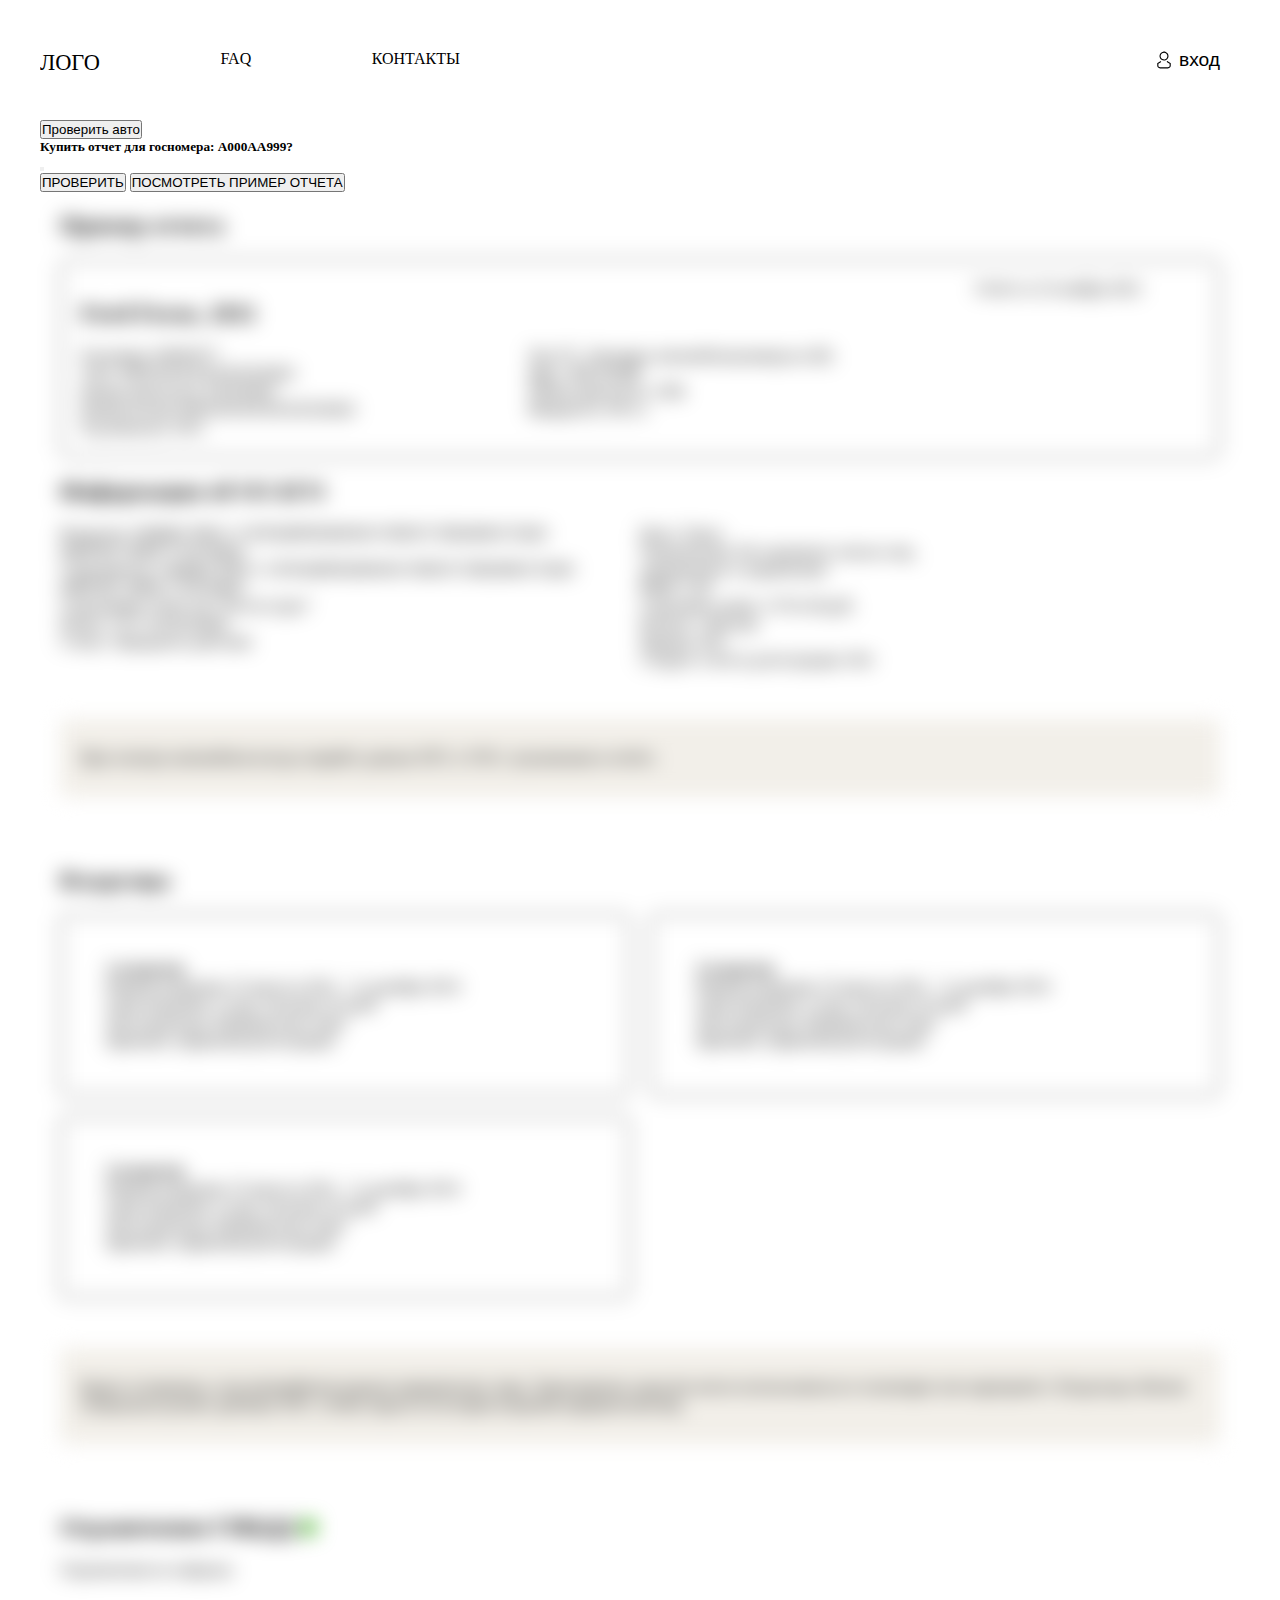
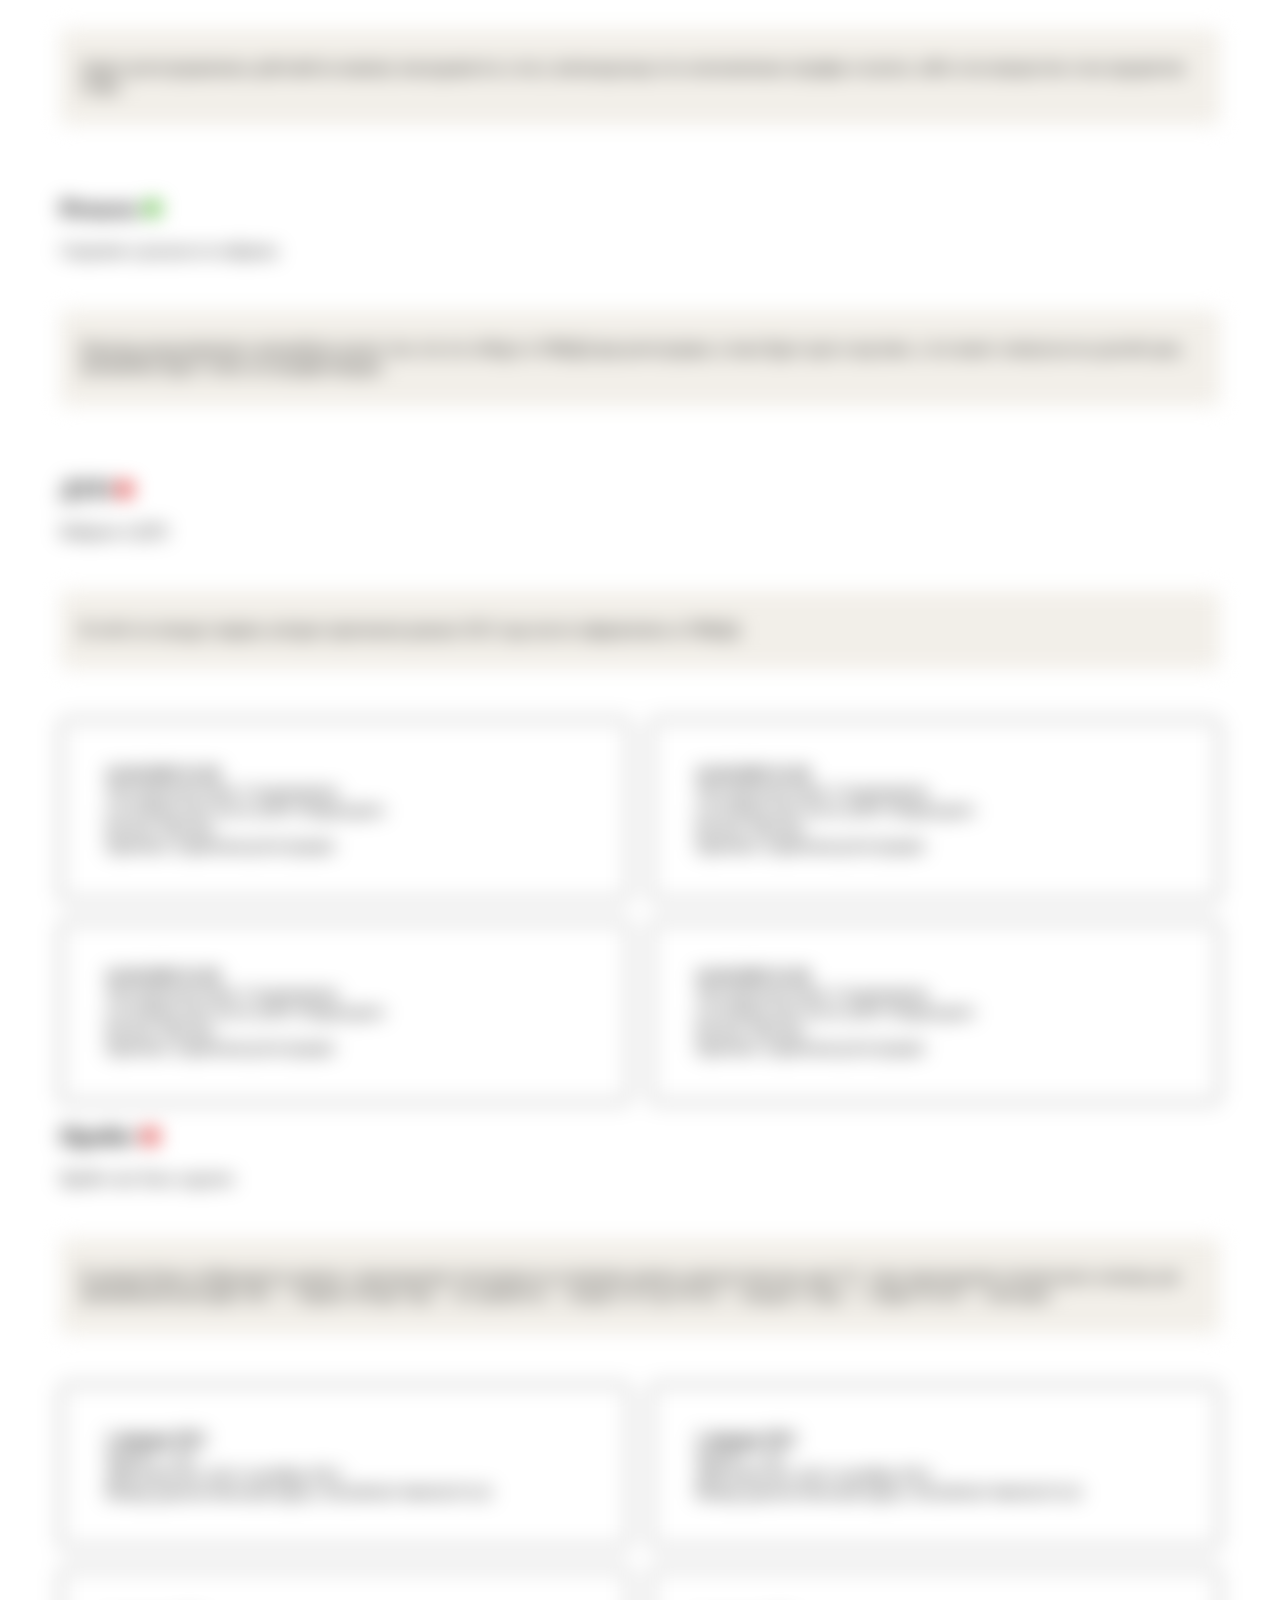
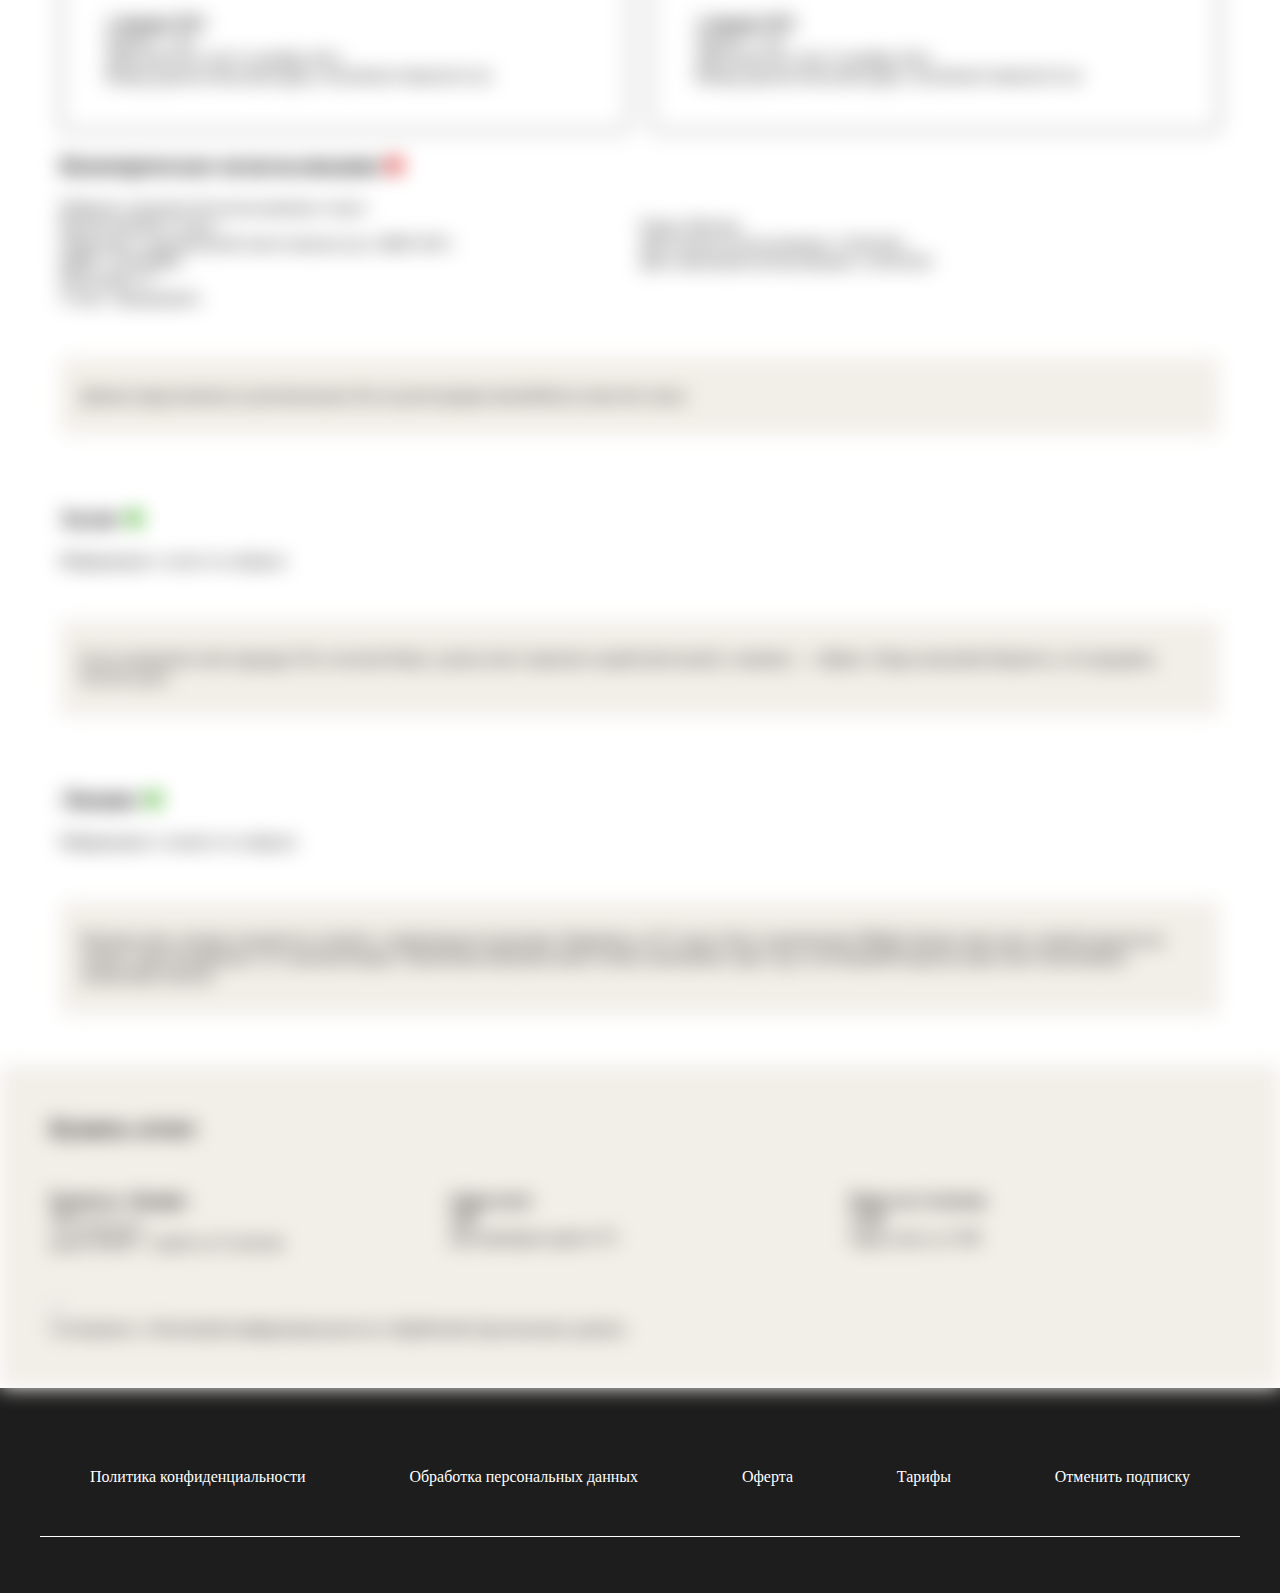
==== commit 81820f44: "asas" ====
--- a/html2/index.html
+++ b/html2/index.html
@@ -8,7 +8,6 @@
     <link rel="stylesheet" href="/css2/style.css">
     <link href="https://cdn.jsdelivr.net/npm/bootstrap@5.0.2/dist/css/bootstrap.min.css" rel="stylesheet"
         integrity="sha384-EVSTQN3/azprG1Anm3QDgpJLIm9Nao0Yz1ztcQTwFspd3yD65VohhpuuCOmLASjC" crossorigin="anonymous">
-    <link rel="stylesheet" href="https://cdnjs.cloudflare.com/ajax/libs/font-awesome/4.7.0/css/font-awesome.min.css">
     <title>Document</title>
 </head>
 
@@ -46,8 +45,8 @@
             </div>
         </div>
     </div>
-
     <div class="center">
+
         <button type="button" class="btn btn-primary" data-bs-toggle="modal" data-bs-target="#staticBackdrop">
             Проверить авто
         </button>
@@ -65,18 +64,16 @@
 
                     </div>
                     <div class="modal-footer">
-                        <button type="button" class="btn btn-secondary">ПРОВЕРИТЬ</button>
-                        <button id="btn" type="button" class="btn btn-primary" data-bs-dismiss="modal">ПОСМОТРЕТЬ ПРИМЕР
-                            ОТЧЕТА</button>
-                    </div>
-                </div>
-            </div>
-        </div>
-    </div>
-
+                        <button type="button" class="btn btn-secondary" data-bs-dismiss="modal">ПРОВЕРИТЬ</button>
+                        <button id="b" type="button" class="btn btn-primary">ПОСМОТРЕТЬ ПРИМЕР ОТЧЕТА</button>
+                    </div>
+                </div>
+            </div>
+        </div>
+    </div>
     <div class="main_block center">
-        <h2 class="reveal fade-bottom">Пример отчета</h2>
-        <div class="first_block reveal fade-bottom">
+        <h2>Пример отчета</h2>
+        <div class="first_block">
             <h2>Ford Focus, 2011</h2>
             <p>Отчёт от 23 ноября 2021</p>
             <div class="sub_first_block">
@@ -97,16 +94,16 @@
         </div>
 
         <div class="second_block">
-            <h2 class="reveal fade-bottom">Информация об ОСАГО</h2>
+            <h2>Информация об ОСАГО</h2>
             <div class="second_block_page">
-                <p class="reveal fade-left">Владелец: ОБЩЕСТВО С ОГРАНИЧЕННОИ ОТВЕТСТВЕННОСТЬЮ<br> НЖТЮГ, ИНН
+                <p>Владелец: ОБЩЕСТВО С ОГРАНИЧЕННОИ ОТВЕТСТВЕННОСТЬЮ<br> НЖТЮГ, ИНН
                     7719730841<br>
                     Страхователь: ОБЩЕСТВО С ОГРАНИЧЕННОИ ОТВЕТСТВЕННОСТЬЮ<br> НЖТЮГ, ИНН 7719730841<br>
                     Страховщик: ПАО СК "Росгосстрах"<br>
                     Полис: ССС 0318529048<br>
                     Статус: Прекратил действие<br>
                 </p>
-                <p class="reveal fade-right">Цель: Такси<br>
+                <p>Цель: Такси<br>
                     Ограничения: Не ограничен список лиц,<br> допущенных к управлению<br>
                     КБМ: 1.00<br>
                     Страховая сумма: 11741.40 руб.<br>
@@ -117,7 +114,7 @@
             <p class="ptc">При осмотре автомобиля всегда сверяйте данные ПТС и VIN с указанными в отчёте.</p>
         </div>
 
-        <div class="third_block reveal fade-bottom ">
+        <div class="third_block">
             <h2>Владелцы</h2>
             <div class="third_block_items">
                 <div class="third_block_item">
@@ -155,27 +152,27 @@
         </div>
 
         <div class="forth_blcok">
-            <h2 class="reveal fade-bottom">Ограничения ГИБДД <img src="/img/Зеленый кружок.svg" alt="точка"></h2>
-            <p class="reveal fade-bottom">Ограничения не найдены</p>
+            <h2>Ограничения ГИБДД <img src="/img/Зеленый кружок.svg" alt="точка"></h2>
+            <p>Ограничения не найдены</p>
             <p class="ptc">Запрет регистрационных действий на машину накладывается, если у автовладельца есть
                 неоплаченные штрафы и налоги, либо
                 если имущество стало предметом спора.
             </p>
 
-            <h2 class="reveal fade-bottom">Розыск <img src="/img/Зеленый кружок.svg" alt="точка"></h2>
-            <p class="reveal fade-bottom">Сведения о розыске не найдены</p>
+            <h2>Розыск <img src="/img/Зеленый кружок.svg" alt="точка"></h2>
+            <p>Сведения о розыске не найдены</p>
             <p class="ptc">Покупка разыскиваемого автомобиля грозит тем, что его отберут в ГИБДД при регистрации, и пока
                 будет идти следствие, а
                 это может затянуться на долгий срок, автомобиль будет стоять на штрафплощадке.
             </p>
         </div>
         <div class="DTP_block">
-            <h2 class="reveal fade-bottom">ДТП <img src="/img/Красный кружок.svg" alt="точка"></h2>
-            <p class="reveal fade-bottom">Найдено 4 ДТП</p>
+            <h2>ДТП <img src="/img/Красный кружок.svg" alt="точка"></h2>
+            <p>Найдено 4 ДТП</p>
             <p class="ptc">В отчёт не попадут аварии, которые произошли раньше 2015 года или не оформлялись в ГИБДД.
             </p>
             <div class="third_block_items">
-                <div class="third_block_item reveal fade-left">
+                <div class="third_block_item">
                     <h4>14.10.2019 12:20</h4>
                     <p>
                         Тип происшествия: Столкновение<br>
@@ -184,7 +181,7 @@
                         Причина: первичная регистрация<br>
                     </p>
                 </div>
-                <div class="third_block_item reveal fade-right">
+                <div class="third_block_item">
                     <h4>14.10.2019 12:20</h4>
                     <p>
                         Тип происшествия: Столкновение<br>
@@ -193,7 +190,7 @@
                         Причина: первичная регистрация<br>
                     </p>
                 </div>
-                <div class="third_block_item reveal fade-left">
+                <div class="third_block_item">
                     <h4>14.10.2019 12:20</h4>
                     <p>
                         Тип происшествия: Столкновение<br>
@@ -202,7 +199,7 @@
                         Причина: первичная регистрация<br>
                     </p>
                 </div>
-                <div class="third_block_item reveal fade-right">
+                <div class="third_block_item">
                     <h4>14.10.2019 12:20</h4>
                     <p>
                         Тип происшествия: Столкновение<br>
@@ -214,8 +211,8 @@
             </div>
         </div>
         <div class="way_block">
-            <h2 class="reveal fade-bottom">Пробег <img src="/img/Красный кружок.svg" alt="точка"></h2>
-            <p class="reveal fade-bottom">Пробег мог быть скручен</p>
+            <h2>Пробег <img src="/img/Красный кружок.svg" alt="точка"></h2>
+            <p>Пробег мог быть скручен</p>
             <p class="ptc">В данном блоке отображаются данные о прохождении техосмотра на основании данных
                 диагностических карт ТС.
                 Срок прохождения технического осмотра для автомобилей категории «B»: — первые четыре года — не
@@ -223,7 +220,7 @@
                 до 10 лет — каждые 2 года; — старше 10 лет — ежегодно.
             </p>
             <div class="third_block_items">
-                <div class="third_block_item reveal fade-left">
+                <div class="third_block_item">
                     <h4>1 января 2012</h4>
                     <p>
                         Пробег: 1 км<br>
@@ -231,7 +228,7 @@
                         Номер диагностической карты: 201209181744016537123<br>
                     </p>
                 </div>
-                <div class="third_block_item reveal fade-right">
+                <div class="third_block_item">
                     <h4>1 января 2012</h4>
                     <p>
                         Пробег: 1 км<br>
@@ -239,7 +236,7 @@
                         Номер диагностической карты: 201209181744016537123<br>
                     </p>
                 </div>
-                <div class="third_block_item reveal fade-left">
+                <div class="third_block_item">
                     <h4>1 января 2012</h4>
                     <p>
                         Пробег: 1 км<br>
@@ -247,7 +244,7 @@
                         Номер диагностической карты: 201209181744016537123<br>
                     </p>
                 </div>
-                <div class="third_block_item reveal fade-right">
+                <div class="third_block_item">
                     <h4>1 января 2012</h4>
                     <p>
                         Пробег: 1 км<br>
@@ -262,17 +259,17 @@
 
         </div>
         <div class="komers_block">
-            <h2 class="reveal fade-left">Коммерческое использование <img src="/img/Красный кружок.svg" alt="точка"></h2>
-            <p class="reveal fade-left">Найдены сведения об использовании в такси</p>
-            <div class="komers_block_page ">
-                <p class="reveal fade-left">
+            <h2>Коммерческое использование <img src="/img/Красный кружок.svg" alt="точка"></h2>
+            <p>Найдены сведения об использовании в такси</p>
+            <div class="komers_block_page">
+                <p>
                     Использование в такси<br>
                     Общество с ограниченной ответственностью «НЖТ-ЮГ»<br>
                     ИНН: 7719730841<br>
                     МСК 0007777<br>
                     Статус: Прекращено<br>
                 </p>
-                <p class="reveal fade-right">
+                <p>
                     Город: Москва<br>
                     Дата начала использования: 13.09.2011<br>
                     Дата окончания использования: 12.09.2016<br>
@@ -281,14 +278,14 @@
             <p class="ptc">Данные представлены из региональных баз по регистрации автомобиля в качестве такси.</p>
 
 
-            <h2 class="reveal fade-bottom">Залог <img src="/img/Зеленый кружок.svg" alt="точка"></h2>
-            <p class="reveal fade-bottom">Информация о залоге не найдена</p>
+            <h2>Залог <img src="/img/Зеленый кружок.svg" alt="точка"></h2>
+            <p>Информация о залоге не найдена</p>
             <p class="ptc">Если заложенное авто продадут без согласия банка, сделку могут признать недействительной, а
                 машину — забрать. Перед
                 покупкой убедитесь, что продавец погасил долг.
             </p>
-            <h2 class="reveal fade-bottom">Лизинг <img src="/img/Зеленый кружок.svg" alt="точка"></h2>
-            <p class="reveal fade-bottom">Информация о лизинге не найдена</p>
+            <h2>Лизинг <img src="/img/Зеленый кружок.svg" alt="точка"></h2>
+            <p>Информация о лизинге не найдена</p>
             <p class="ptc">Покупка авто, которое находится в лизинге, сопровождается рисками. Например, на ТС могут быть
                 ограничения ГИБДД. Купив
                 такое авто, новый владелец не сможет зарегистрировать т/с в автоинспекции. Лизинговая компания может
@@ -298,53 +295,43 @@
         </div>
     </div>
     <div class="price_block">
-        <div class="center reveal fade-bottom">
+        <div class="center">
             <h2>Купить отчет</h2>
             <div class="price_list">
-                <div class="price_list_item1 dark" id="price1">
+                <div class="price_list_items">
                     <h4>Подписка «Профи»</h4>
                     <p>1₽<sub>/первый день</sub></p>
                     <p>Далее 690 ₽ / 7 дней за 15 отчетов</p>
                 </div>
-                <div class="price_list_item2 light" id="price2">
+                <div class="price_list_items">
                     <h4>Один отчет</h4>
                     <p>99₽</p>
                     <p>Для проверки одного ТС</p>
                 </div>
-                <div class="price_list_item3 light" id="price3">
+                <div class="price_list_items">
                     <h4>Пакет из 5 отчетов</h4>
                     <p>369₽</p>
                     <p>Один отчет за 74 ₽</p>
                 </div>
             </div>
-            <div class="price_form_block">
-                <div class="price_form">
-                    <input type="checkbox" name="" id="" style="width: 20px;">
-                    <p>Соглашаюсь с Политикой конфиденциальности и обработкой персональных данных</p>
-                </div>
-                <div class="price_form">
-                    <input type="checkbox" name="" id="" style="width: 30px">
-                    <p>Соглашаюсь тарифами сервиса и условиями использования, ознакомлен с периодическими списаниями 690
-                        рублей в неделю за 15
-                        отчетов об автомобиле при оформлении подписки за 1 рубль на 1 день, далее 690 рублей в неделю
-                    </p>
-                </div>
-                <a class="header_page_btn" href="/html2/index.html">Купить</a>
-            </div>
+            <span>
+                <input type="checkbox" name="" id="">
+                <p>Соглашаюсь с Политикой конфиденциальности и обработкой персональных данных</p>
+            </span>
         </div>
     </div>
     <div class="footer">
-        <div class="center reveal fade-top">
+        <div class="center">
             <ul class="footer_menu">
-                <li><a href="/html3/index.html">Политика конфиденциальности</a></li>
-                <li><a href="/html3/index.html">Обработка персональных данных</a></li>
-                <li><a href="/html3/index.html">Оферта</a></li>
-                <li><a href="/html3/index.html">Тарифы</a></li>
-                <li><a href="/html3/index.html">Отменить подписку</a></li>
+                <li><a href="#">Политика конфиденциальности</a></li>
+                <li><a href="#">Обработка персональных данных</a></li>
+                <li><a href="#">Оферта</a></li>
+                <li><a href="#">Тарифы</a></li>
+                <li><a href="#">Отменить подписку</a></li>
             </ul>
         </div>
     </div>
-    <a class="top_link" href="#"><i class="fa fa-arrow-circle-up" aria-hidden="true"></i></a>
+
 
     <script src="https://cdn.jsdelivr.net/npm/@popperjs/core@2.9.2/dist/umd/popper.min.js"
         integrity="sha384-IQsoLXl5PILFhosVNubq5LC7Qb9DXgDA9i+tQ8Zj3iwWAwPtgFTxbJ8NT4GN1R8p"
@@ -353,7 +340,6 @@
         integrity="sha384-cVKIPhGWiC2Al4u+LWgxfKTRIcfu0JTxR+EQDz/bgldoEyl4H0zUF0QKbrJ0EcQF"
         crossorigin="anonymous"></script>
     <script src="/js/script.js"></script>
-    <script src="/js2/script.js"></script>
 </body>
 
 </html>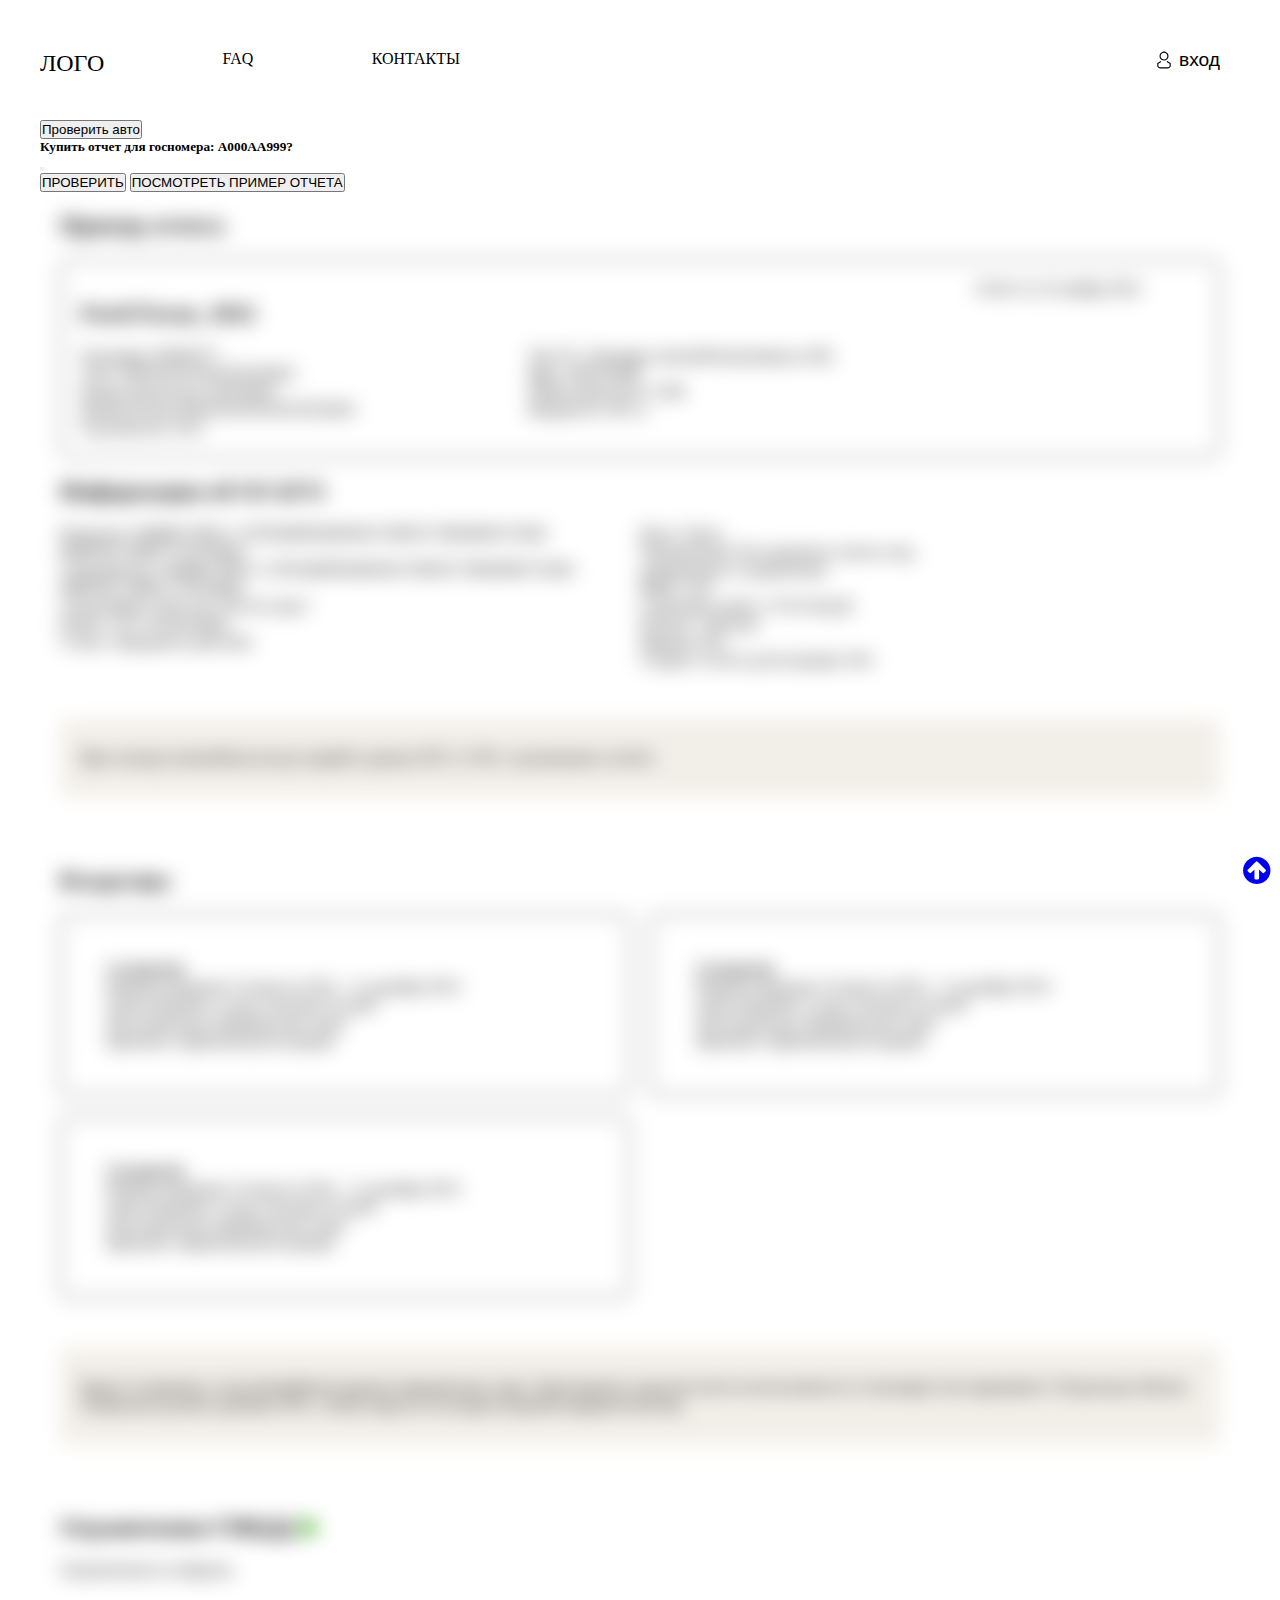
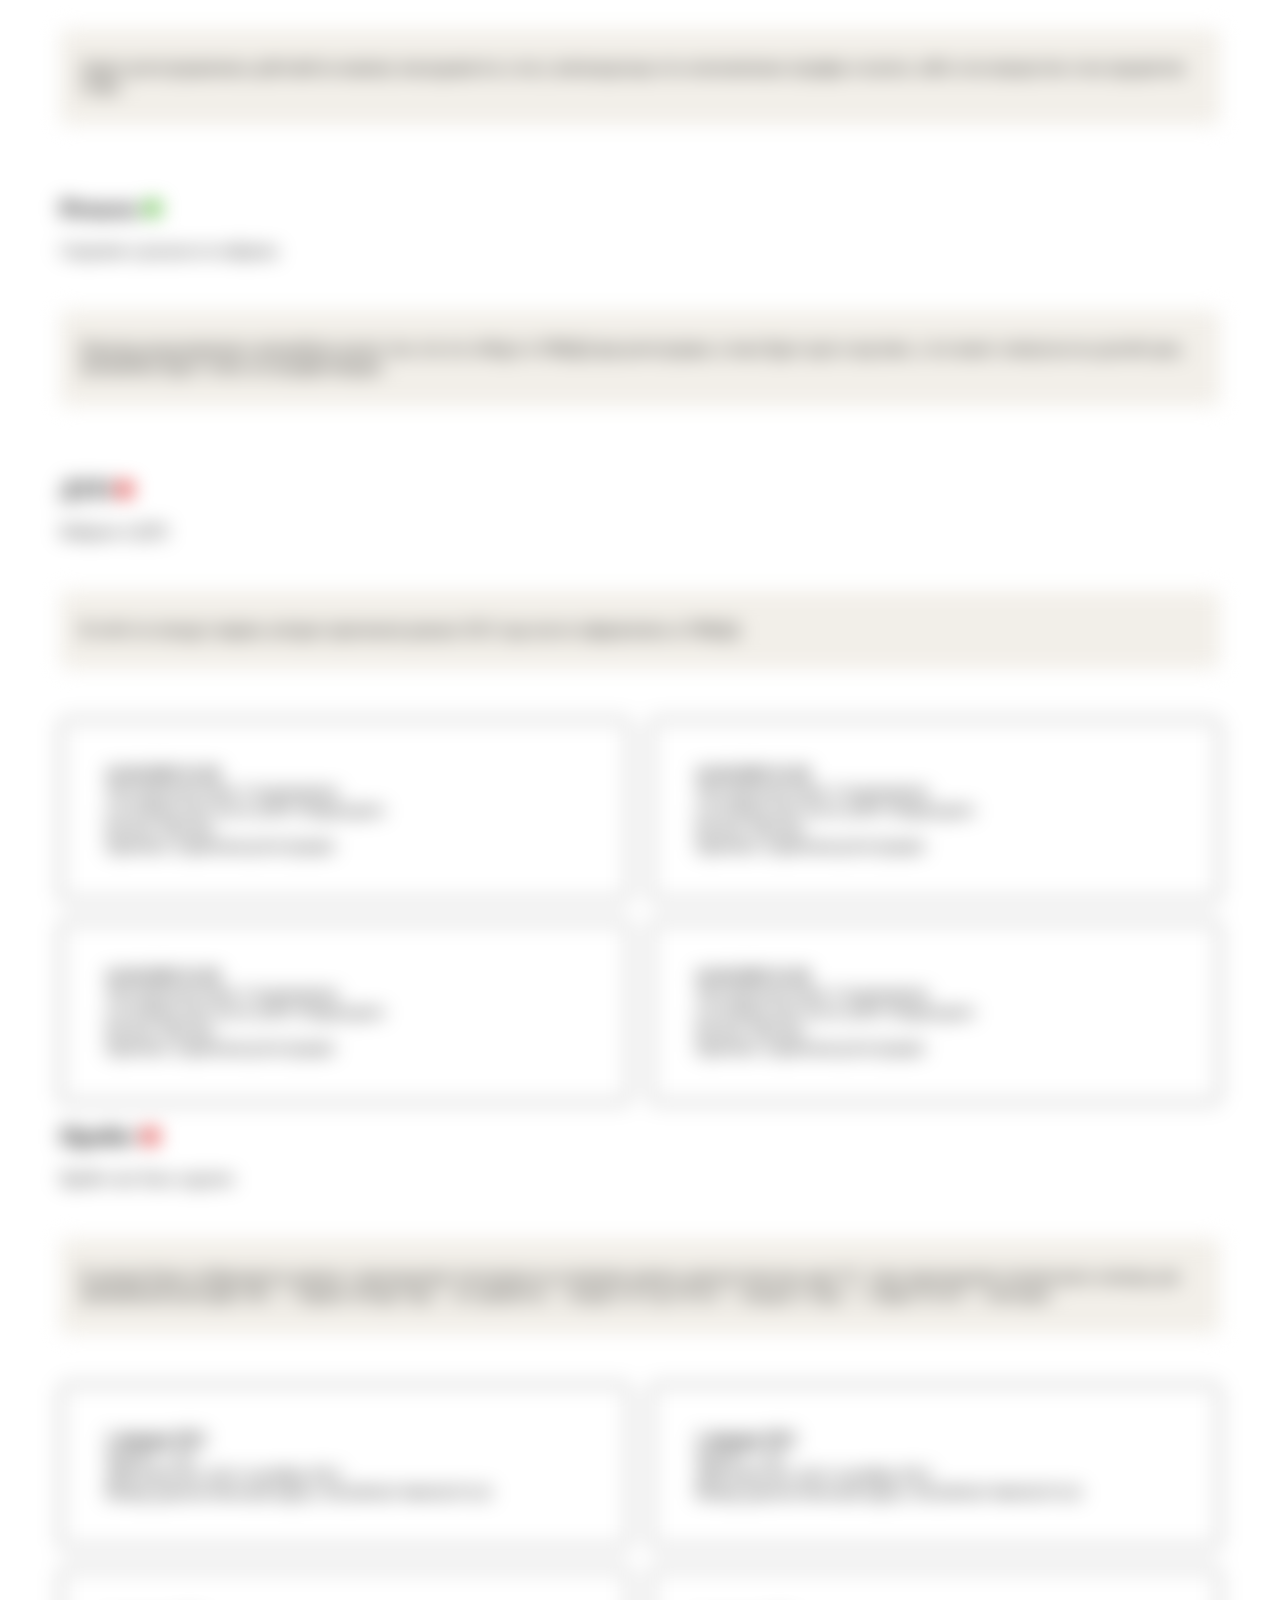
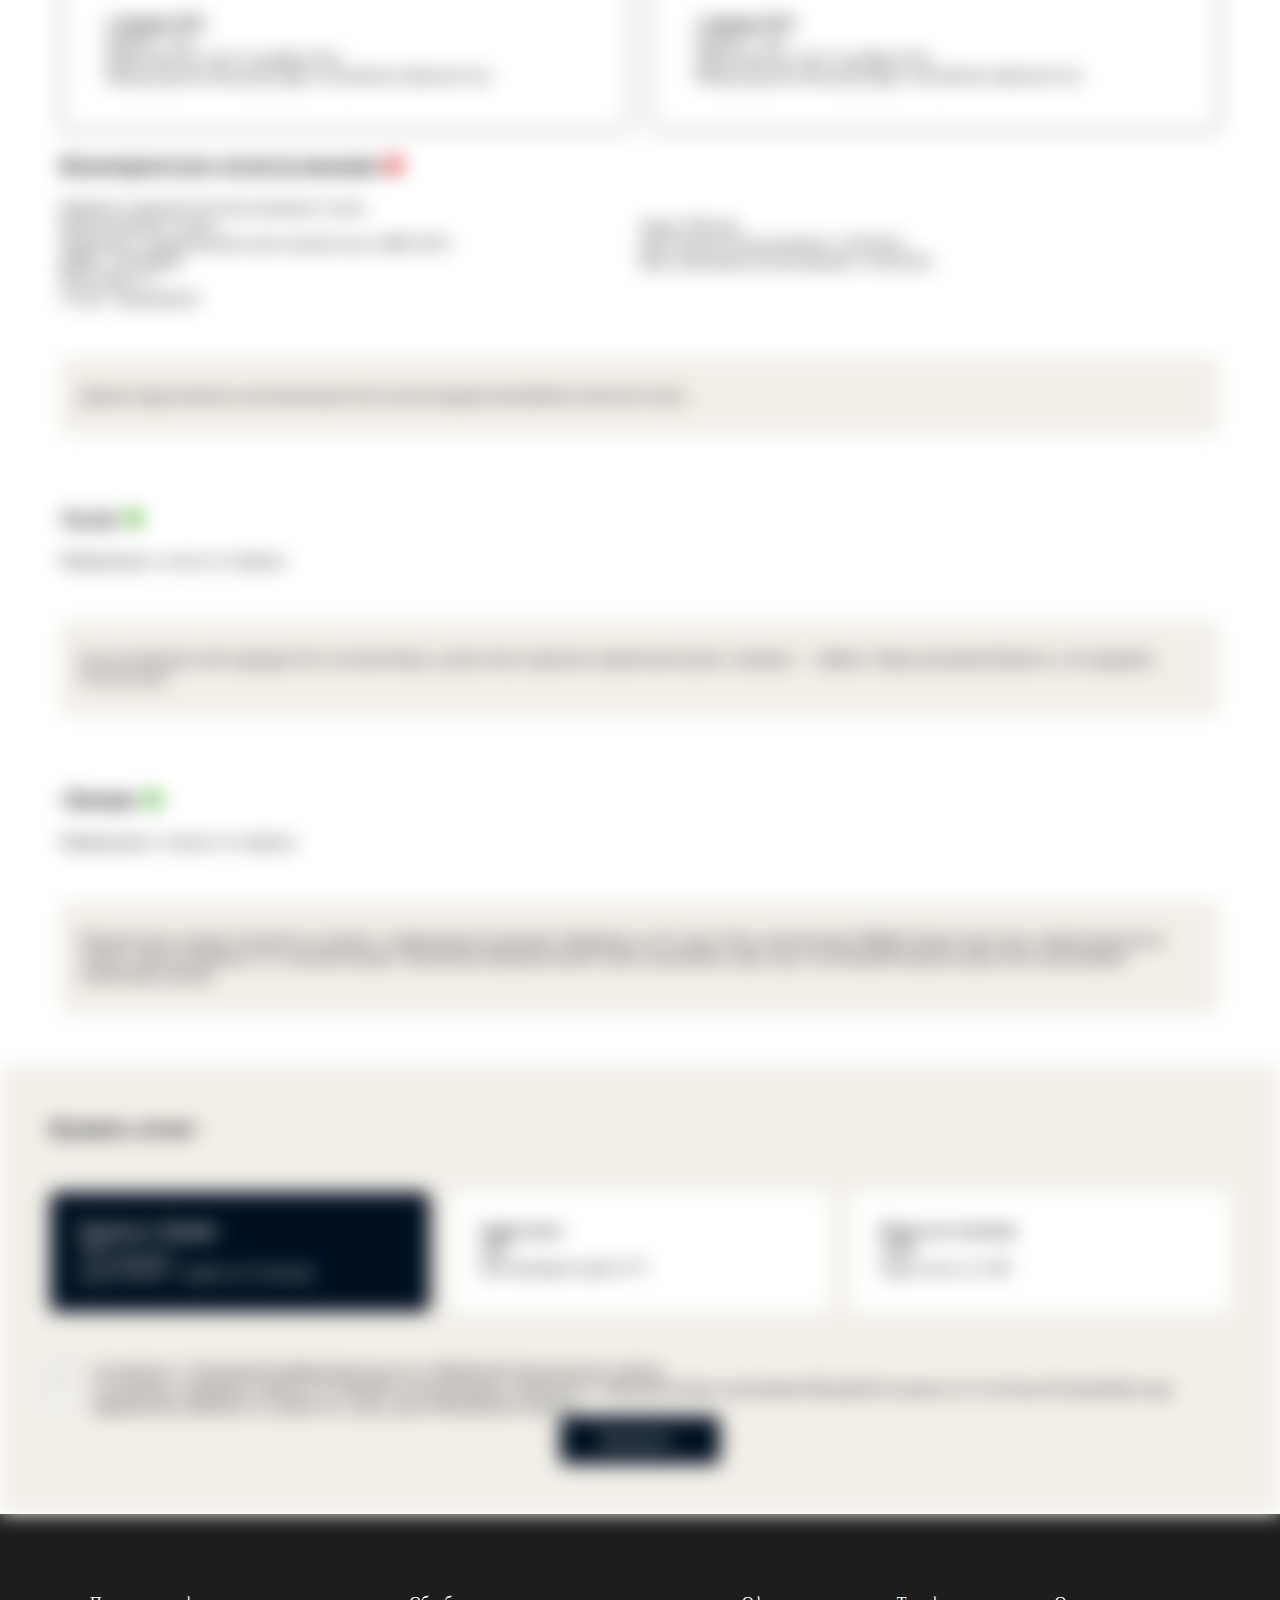
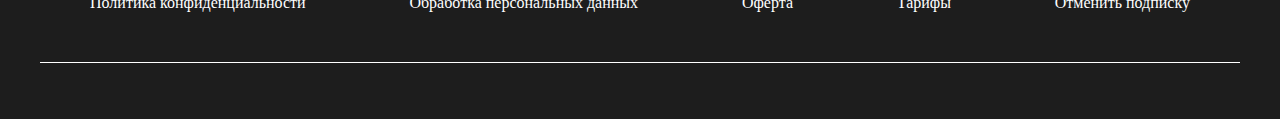
==== commit e3e2fd8f: "adas" ====
--- a/html2/index.html
+++ b/html2/index.html
@@ -8,6 +8,7 @@
     <link rel="stylesheet" href="/css2/style.css">
     <link href="https://cdn.jsdelivr.net/npm/bootstrap@5.0.2/dist/css/bootstrap.min.css" rel="stylesheet"
         integrity="sha384-EVSTQN3/azprG1Anm3QDgpJLIm9Nao0Yz1ztcQTwFspd3yD65VohhpuuCOmLASjC" crossorigin="anonymous">
+    <link rel="stylesheet" href="https://cdnjs.cloudflare.com/ajax/libs/font-awesome/4.7.0/css/font-awesome.min.css">
     <title>Document</title>
 </head>
 
@@ -45,8 +46,8 @@
             </div>
         </div>
     </div>
+
     <div class="center">
-
         <button type="button" class="btn btn-primary" data-bs-toggle="modal" data-bs-target="#staticBackdrop">
             Проверить авто
         </button>
@@ -64,13 +65,15 @@
 
                     </div>
                     <div class="modal-footer">
-                        <button type="button" class="btn btn-secondary" data-bs-dismiss="modal">ПРОВЕРИТЬ</button>
-                        <button id="b" type="button" class="btn btn-primary">ПОСМОТРЕТЬ ПРИМЕР ОТЧЕТА</button>
-                    </div>
-                </div>
-            </div>
-        </div>
-    </div>
+                        <button type="button" class="btn btn-secondary">ПРОВЕРИТЬ</button>
+                        <button id="btn" type="button" class="btn btn-primary" data-bs-dismiss="modal">ПОСМОТРЕТЬ ПРИМЕР
+                            ОТЧЕТА</button>
+                    </div>
+                </div>
+            </div>
+        </div>
+    </div>
+
     <div class="main_block center">
         <h2>Пример отчета</h2>
         <div class="first_block">
@@ -298,26 +301,36 @@
         <div class="center">
             <h2>Купить отчет</h2>
             <div class="price_list">
-                <div class="price_list_items">
+                <div class="price_list_item1 dark" id="price1">
                     <h4>Подписка «Профи»</h4>
                     <p>1₽<sub>/первый день</sub></p>
                     <p>Далее 690 ₽ / 7 дней за 15 отчетов</p>
                 </div>
-                <div class="price_list_items">
+                <div class="price_list_item2 light" id="price2">
                     <h4>Один отчет</h4>
                     <p>99₽</p>
                     <p>Для проверки одного ТС</p>
                 </div>
-                <div class="price_list_items">
+                <div class="price_list_item3 light" id="price3">
                     <h4>Пакет из 5 отчетов</h4>
                     <p>369₽</p>
                     <p>Один отчет за 74 ₽</p>
                 </div>
             </div>
-            <span>
-                <input type="checkbox" name="" id="">
-                <p>Соглашаюсь с Политикой конфиденциальности и обработкой персональных данных</p>
-            </span>
+            <div class="price_form_block">
+                <div class="price_form">
+                    <input type="checkbox" name="" id="" style="width: 20px;">
+                    <p>Соглашаюсь с Политикой конфиденциальности и обработкой персональных данных</p>
+                </div>
+                <div class="price_form">
+                    <input type="checkbox" name="" id="" style="width: 30px">
+                    <p>Соглашаюсь тарифами сервиса и условиями использования, ознакомлен с периодическими списаниями 690
+                        рублей в неделю за 15
+                        отчетов об автомобиле при оформлении подписки за 1 рубль на 1 день, далее 690 рублей в неделю
+                    </p>
+                </div>
+                <a class="header_page_btn" href="/html2/index.html">Проверить</a>
+            </div>
         </div>
     </div>
     <div class="footer">
@@ -331,7 +344,7 @@
             </ul>
         </div>
     </div>
-
+    <a class="top_link" href="#"><i class="fa fa-arrow-circle-up" aria-hidden="true"></i></a>
 
     <script src="https://cdn.jsdelivr.net/npm/@popperjs/core@2.9.2/dist/umd/popper.min.js"
         integrity="sha384-IQsoLXl5PILFhosVNubq5LC7Qb9DXgDA9i+tQ8Zj3iwWAwPtgFTxbJ8NT4GN1R8p"
@@ -340,6 +353,7 @@
         integrity="sha384-cVKIPhGWiC2Al4u+LWgxfKTRIcfu0JTxR+EQDz/bgldoEyl4H0zUF0QKbrJ0EcQF"
         crossorigin="anonymous"></script>
     <script src="/js/script.js"></script>
+    <script src="/js2/script.js"></script>
 </body>
 
 </html>--- a/css2/style.css
+++ b/css2/style.css
@@ -58,11 +58,11 @@
 }
 
 .menu .big_link {
-    font-size: 1.4em;
+    font-size: 1.5em;
 }
 
 .menu .big_link:hover {
-    transform: translateY(-71px);
+    transform: translateY(-60px);
 }
 
 
@@ -83,12 +83,9 @@
 }
 
 
-.menu .big_link:hover {
-    transform: translateY(-71px);
-}
 
 .menu li:hover {
-    transform: translateY(-55px);
+    transform: translateY(-40px);
 }
 
 .menu li .hover_link {
@@ -284,7 +281,7 @@
 
 .header_page_btn {
     background-color: #000F20;
-    padding: 15px 50px;
+    padding: 15px 40px;
     cursor: pointer;
     border-radius: 5px;
     color: #fff;
@@ -327,83 +324,6 @@
 
 }
 
-
-
-/* animation */
-
-.reveal {
-    position: relative;
-    opacity: 0;
-}
-
-.reveal.active {
-    opacity: 1;
-}
-
-.active.fade-top {
-    animation: fade-top 1s ease;
-}
-
-.active.fade-bottom {
-    animation: fade-bottom 1s ease;
-}
-
-.active.fade-left {
-    animation: fade-left 1s ease;
-}
-
-.active.fade-right {
-    animation: fade-right 1s ease;
-}
-
-@keyframes fade-top {
-    0% {
-        transform: translateY(-200px);
-        opacity: 0;
-    }
-
-    100% {
-        transform: translateY(0);
-        opacity: 1;
-    }
-}
-
-@keyframes fade-bottom {
-    0% {
-        transform: translateY(200px);
-        opacity: 0;
-    }
-
-    100% {
-        transform: translateY(0);
-        opacity: 1;
-    }
-}
-
-@keyframes fade-left {
-    0% {
-        transform: translateX(-200px);
-        opacity: 0;
-    }
-
-    100% {
-        transform: translateX(0);
-        opacity: 1;
-    }
-}
-
-@keyframes fade-right {
-    0% {
-        transform: translateX(200px);
-        opacity: 0;
-    }
-
-    100% {
-        transform: translateX(0);
-        opacity: 1;
-    }
-}
-
 @media (max-width:900px) {
     /* header */
 
@@ -424,11 +344,6 @@
     }
 
     .menu .big_link:hover {
-        transform: translateY(-50px);
-    }
-
-
-    .menu li:hover {
         transform: translateY(-40px);
     }
 
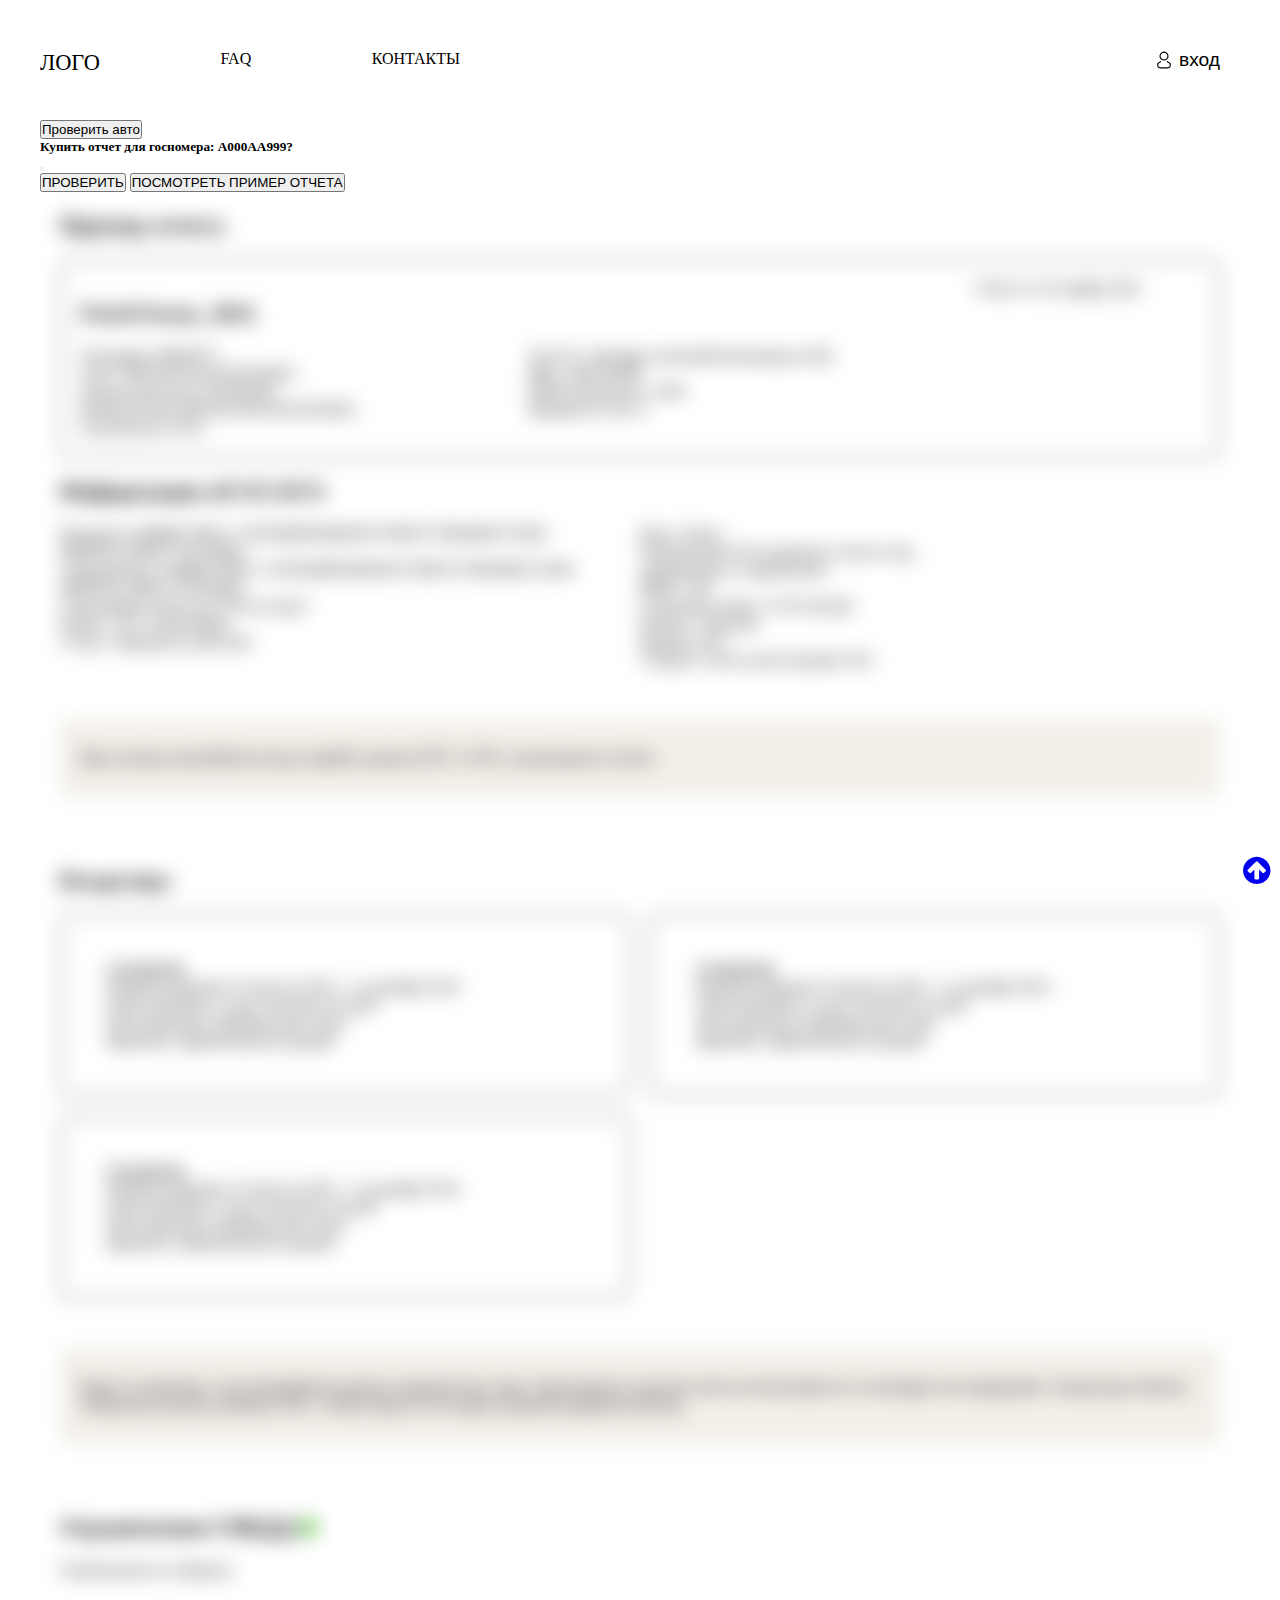
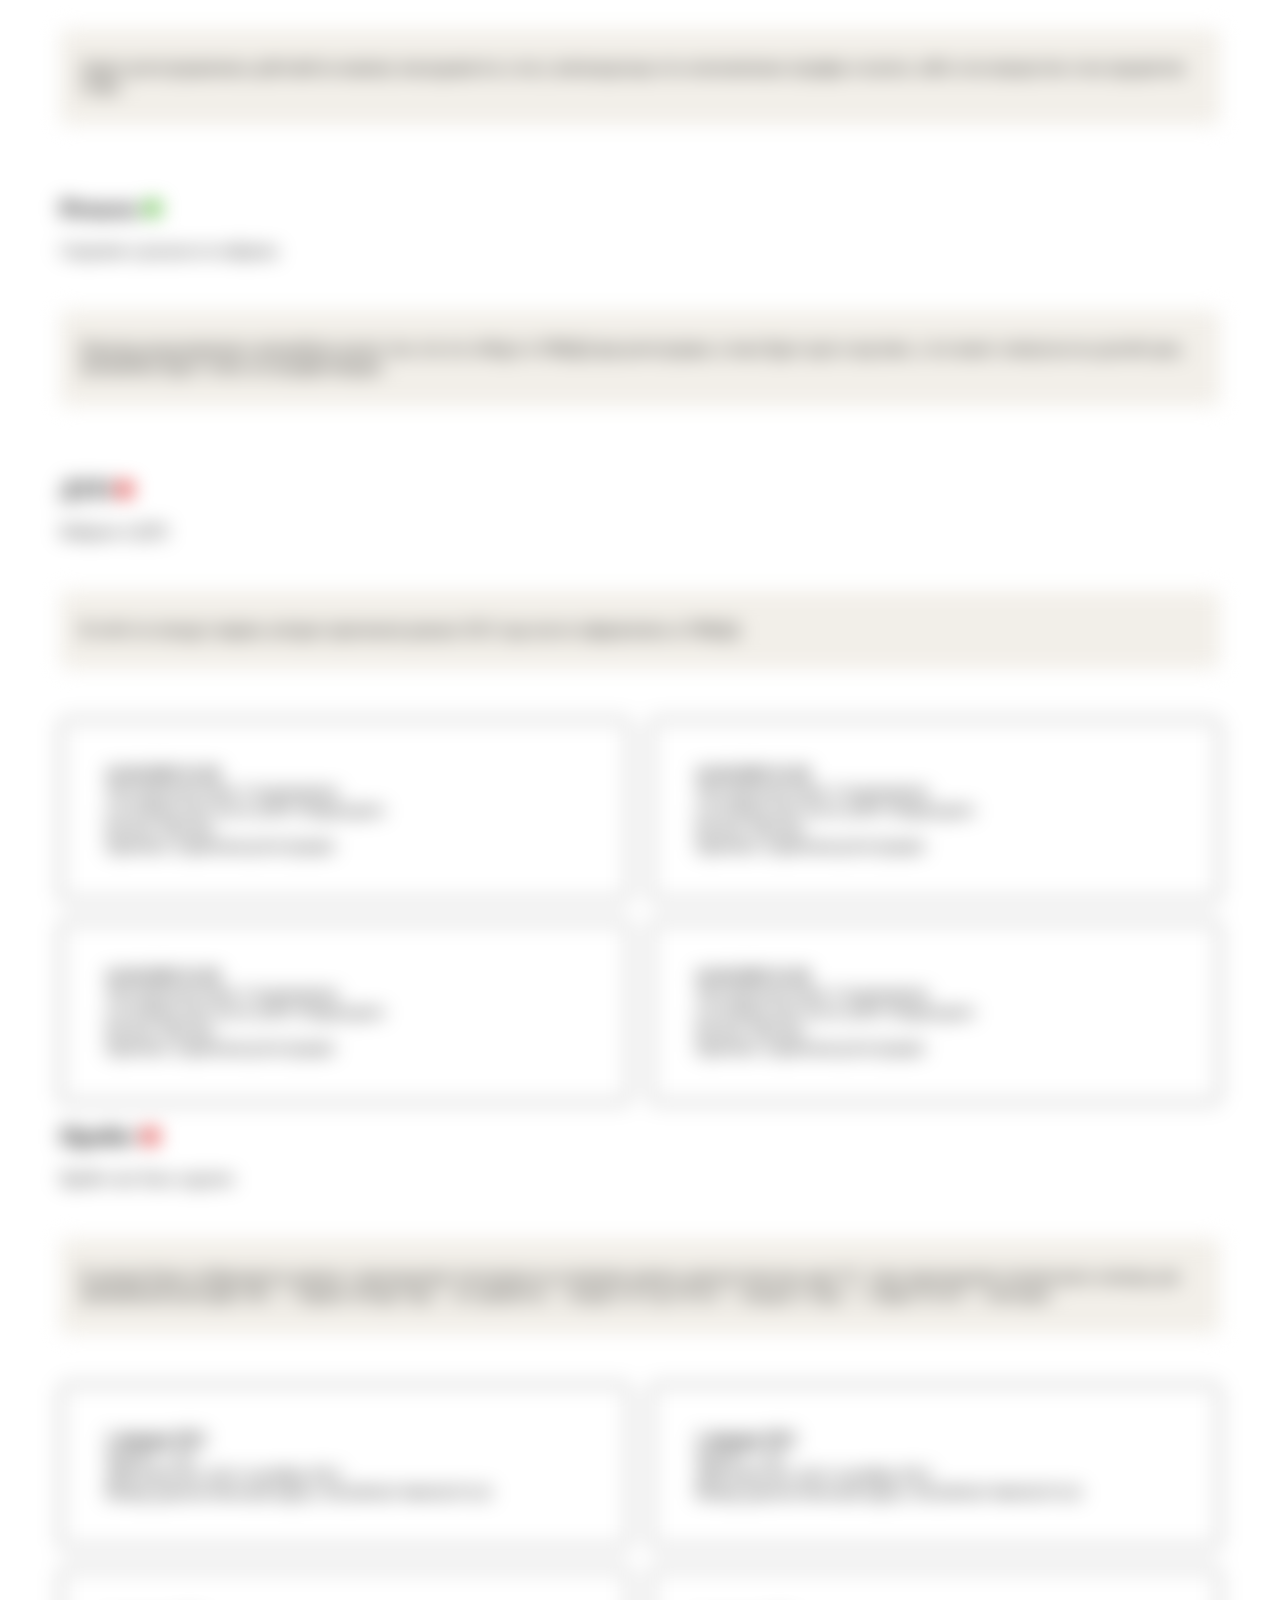
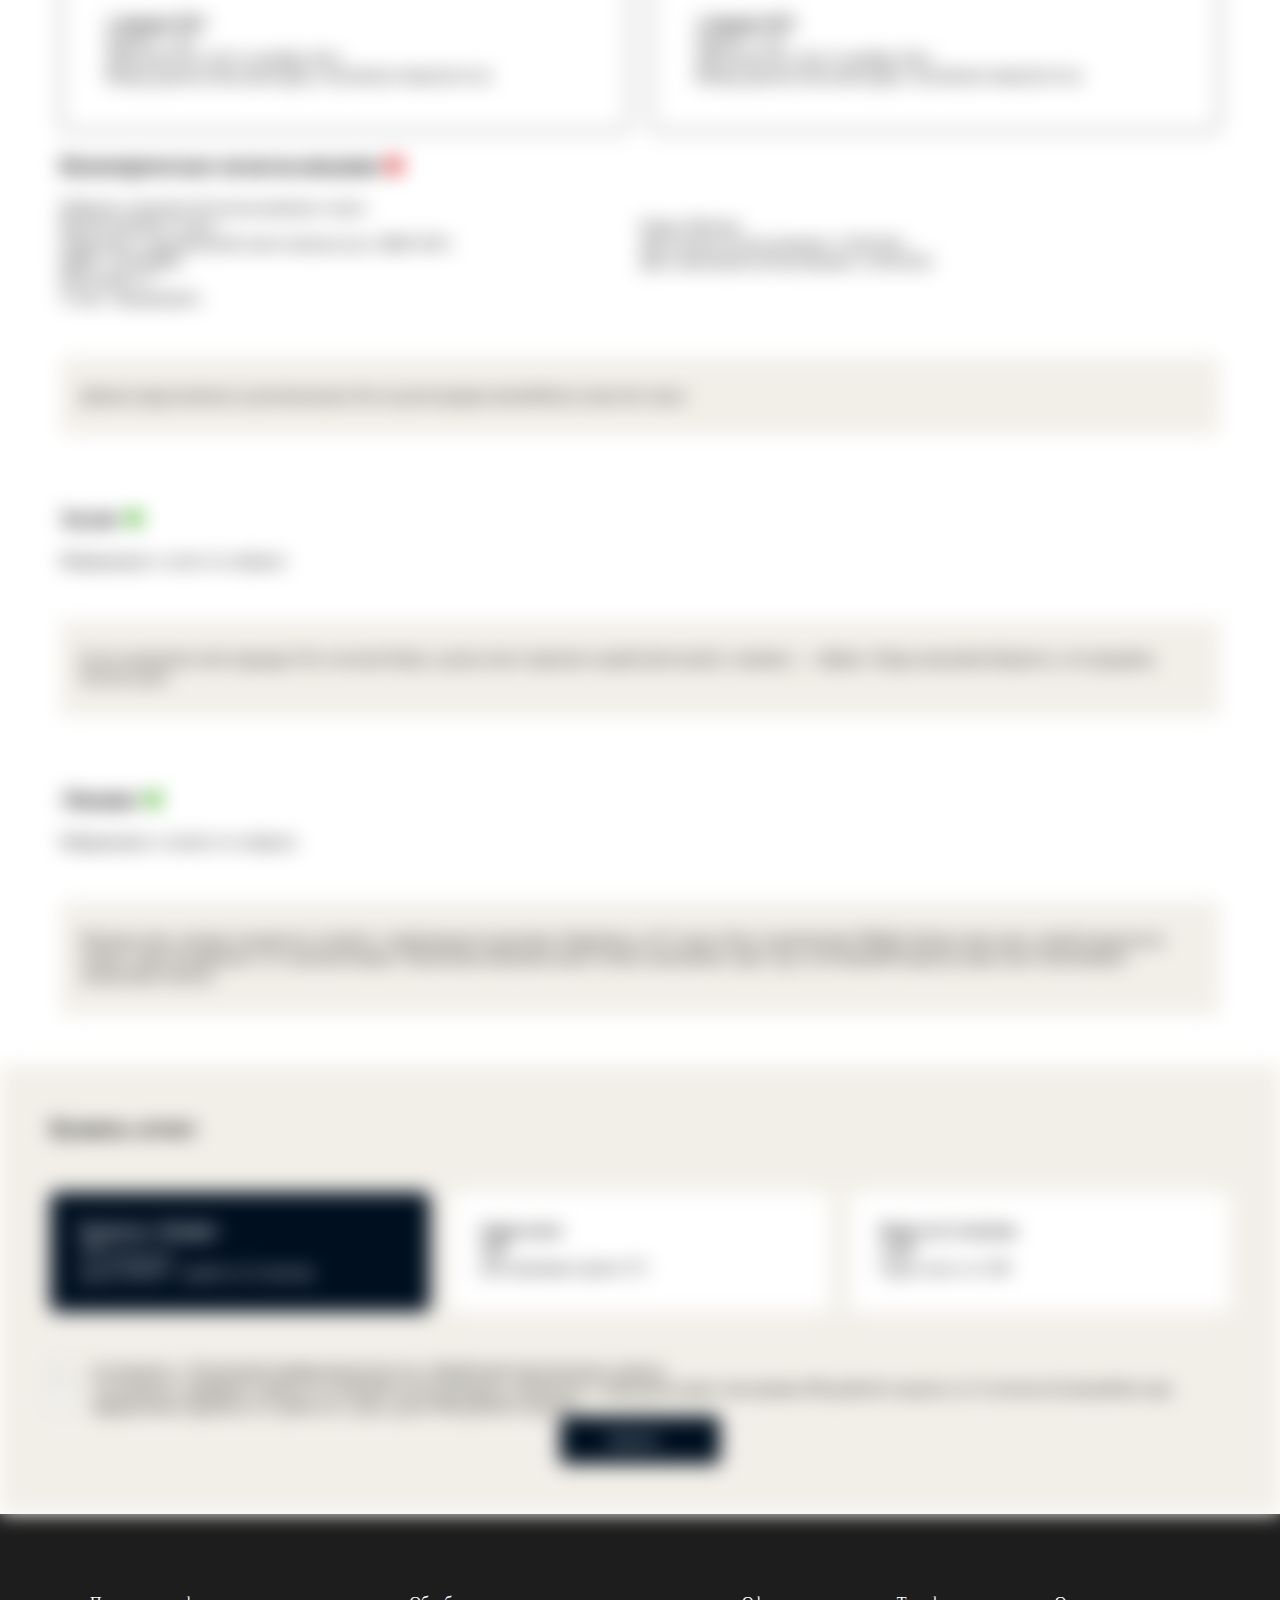
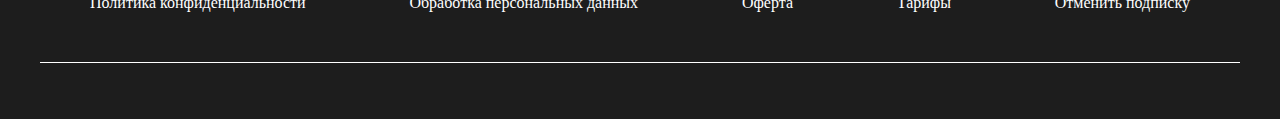
==== commit 443d39e5: "finish" ====
--- a/html2/index.html
+++ b/html2/index.html
@@ -329,18 +329,18 @@
                         отчетов об автомобиле при оформлении подписки за 1 рубль на 1 день, далее 690 рублей в неделю
                     </p>
                 </div>
-                <a class="header_page_btn" href="/html2/index.html">Проверить</a>
+                <a class="header_page_btn" href="/html2/index.html">Купить</a>
             </div>
         </div>
     </div>
     <div class="footer">
         <div class="center">
             <ul class="footer_menu">
-                <li><a href="#">Политика конфиденциальности</a></li>
-                <li><a href="#">Обработка персональных данных</a></li>
-                <li><a href="#">Оферта</a></li>
-                <li><a href="#">Тарифы</a></li>
-                <li><a href="#">Отменить подписку</a></li>
+                <li><a href="/html3/index.html">Политика конфиденциальности</a></li>
+                <li><a href="/html3/index.html">Обработка персональных данных</a></li>
+                <li><a href="/html3/index.html">Оферта</a></li>
+                <li><a href="/html3/index.html">Тарифы</a></li>
+                <li><a href="/html3/index.html">Отменить подписку</a></li>
             </ul>
         </div>
     </div>
--- a/css2/style.css
+++ b/css2/style.css
@@ -58,11 +58,11 @@
 }
 
 .menu .big_link {
-    font-size: 1.5em;
+    font-size: 1.4em;
 }
 
 .menu .big_link:hover {
-    transform: translateY(-60px);
+    transform: translateY(-71px);
 }
 
 
@@ -83,9 +83,12 @@
 }
 
 
+.menu .big_link:hover {
+    transform: translateY(-71px);
+}
 
 .menu li:hover {
-    transform: translateY(-40px);
+    transform: translateY(-55px);
 }
 
 .menu li .hover_link {
@@ -281,7 +284,7 @@
 
 .header_page_btn {
     background-color: #000F20;
-    padding: 15px 40px;
+    padding: 15px 50px;
     cursor: pointer;
     border-radius: 5px;
     color: #fff;
@@ -344,6 +347,11 @@
     }
 
     .menu .big_link:hover {
+        transform: translateY(-50px);
+    }
+
+
+    .menu li:hover {
         transform: translateY(-40px);
     }
 
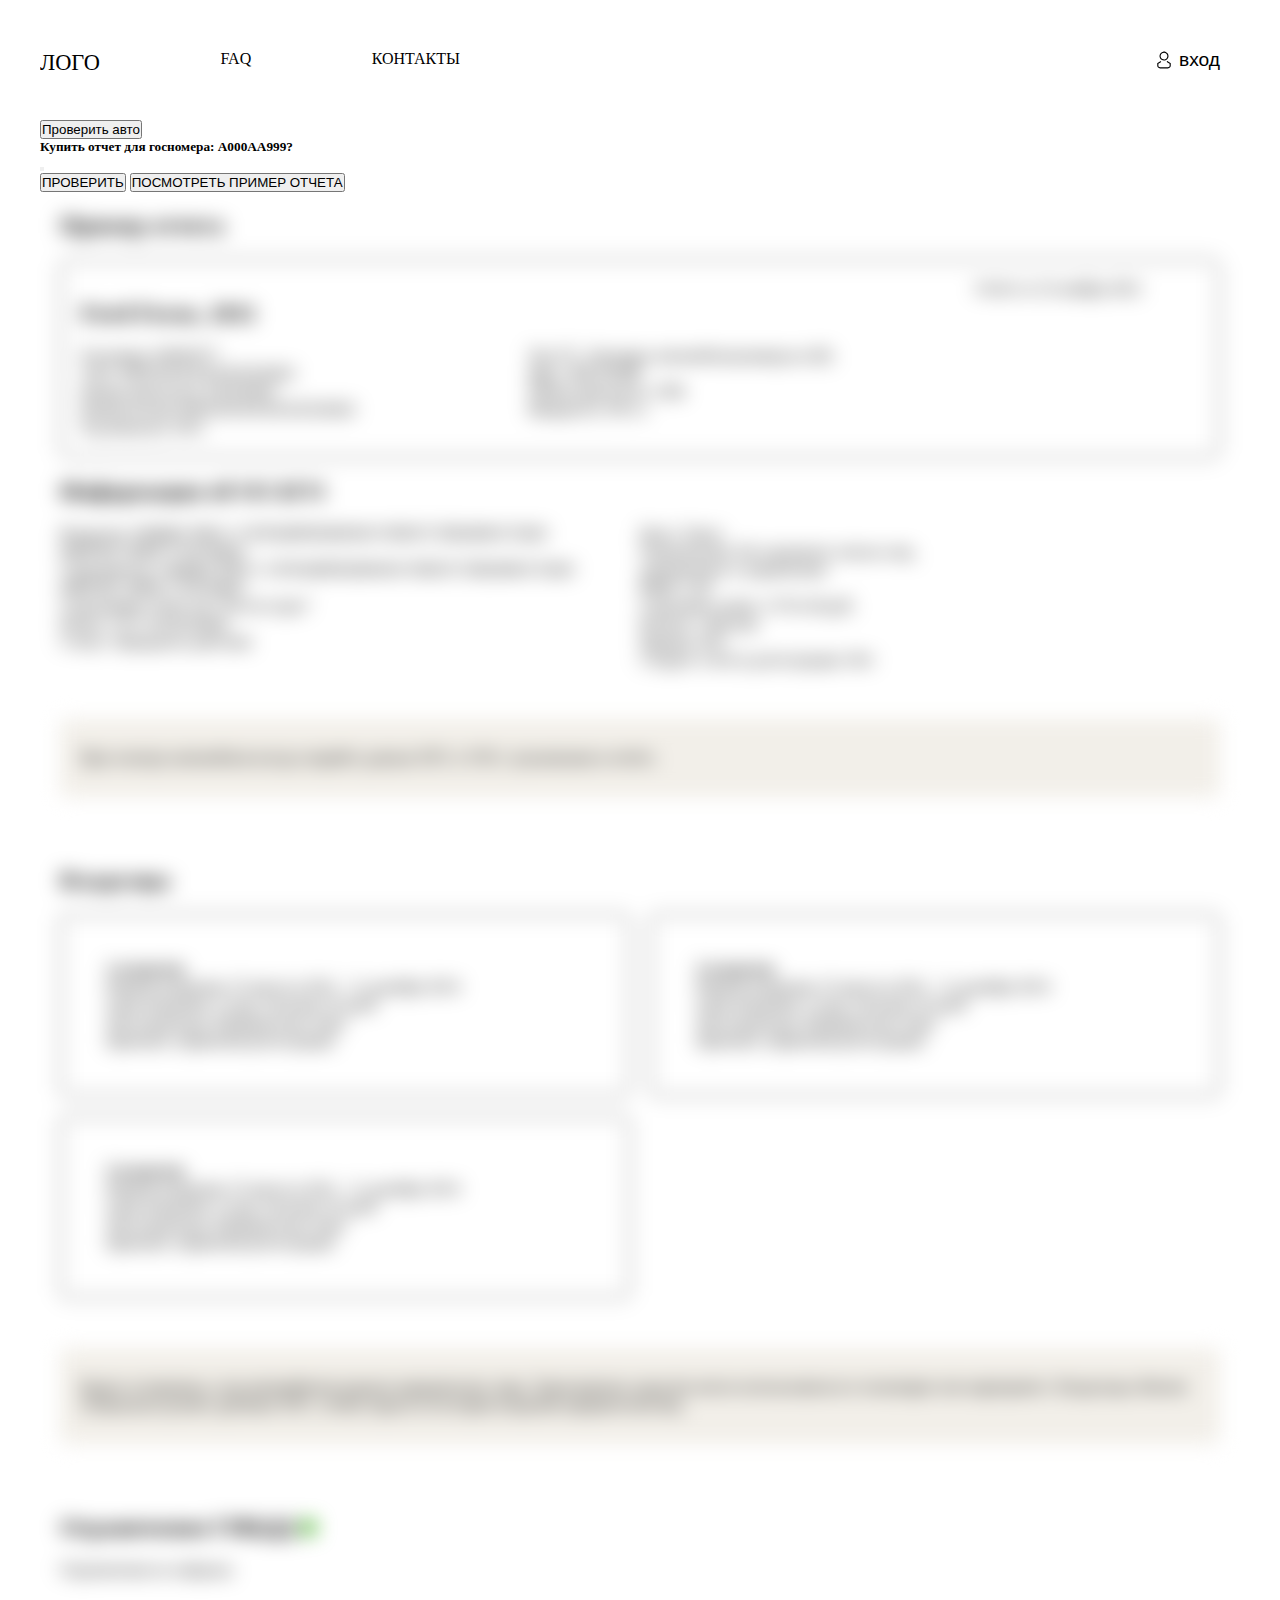
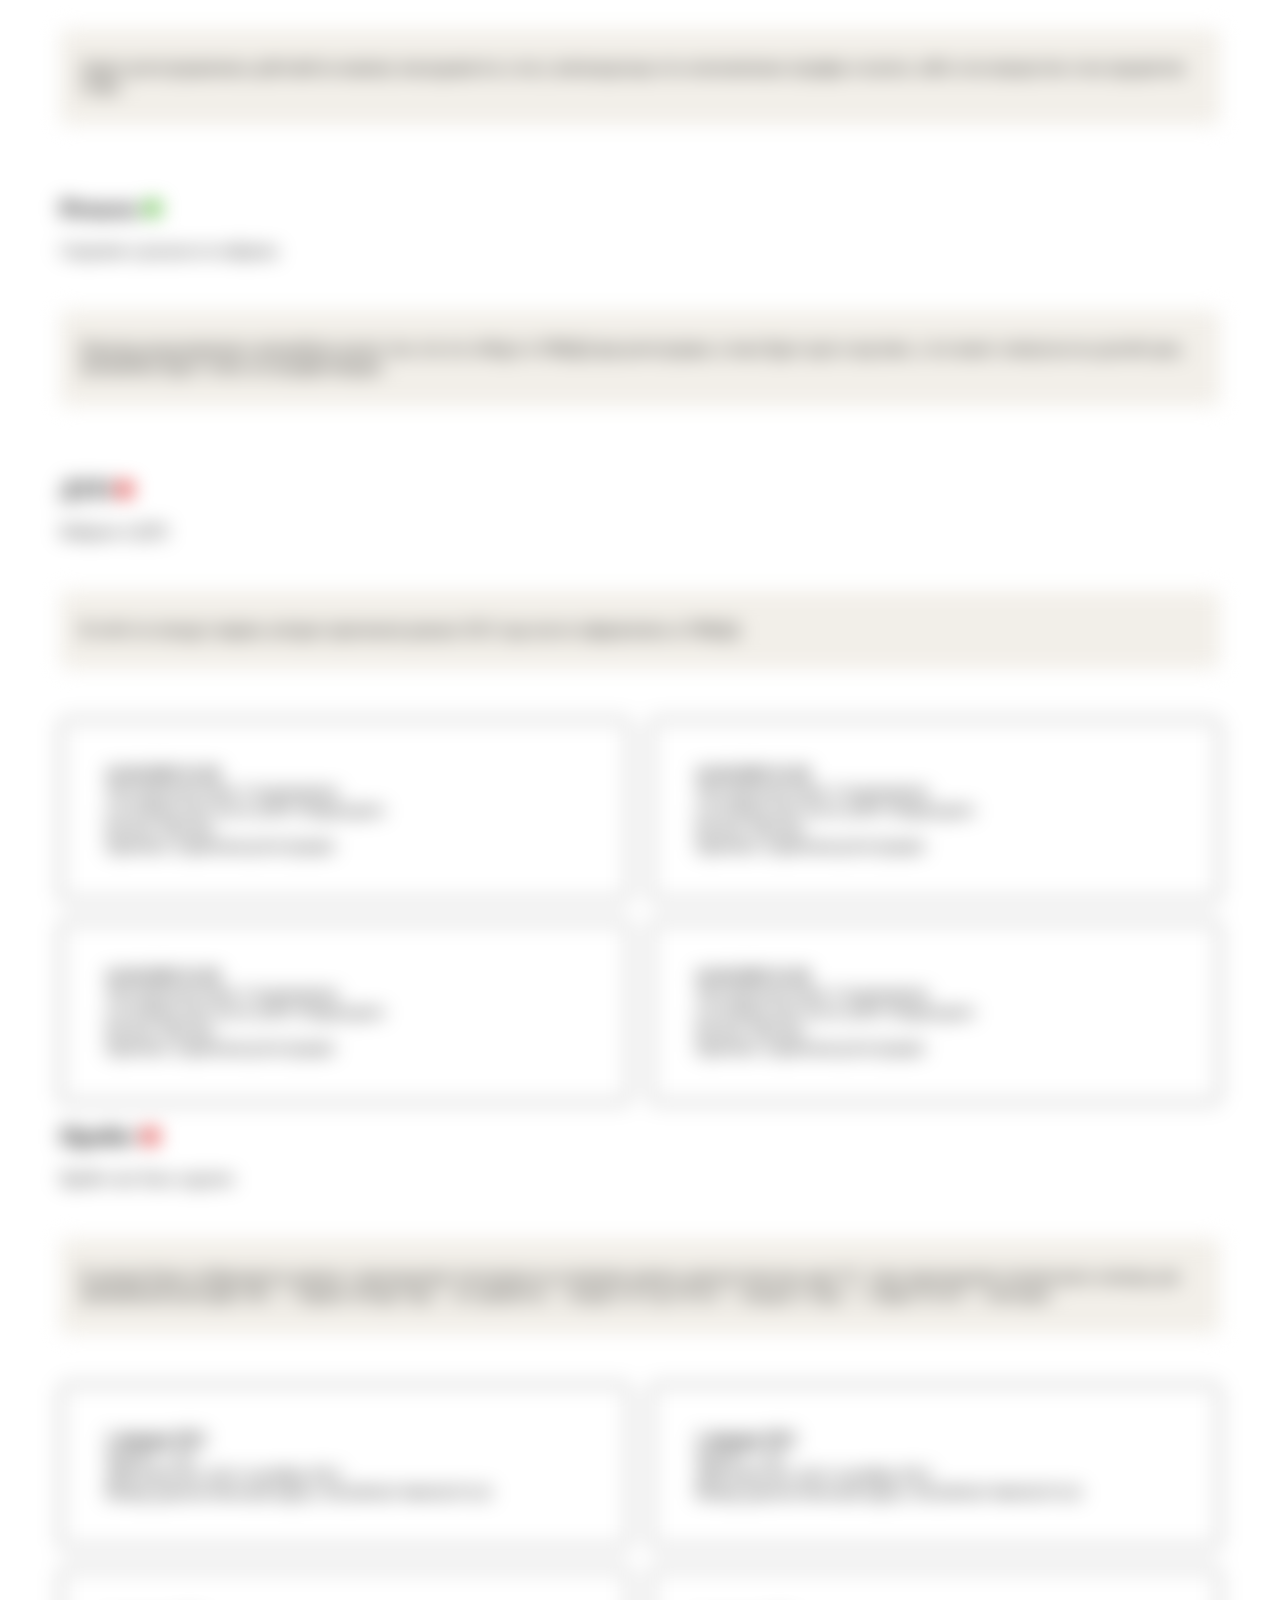
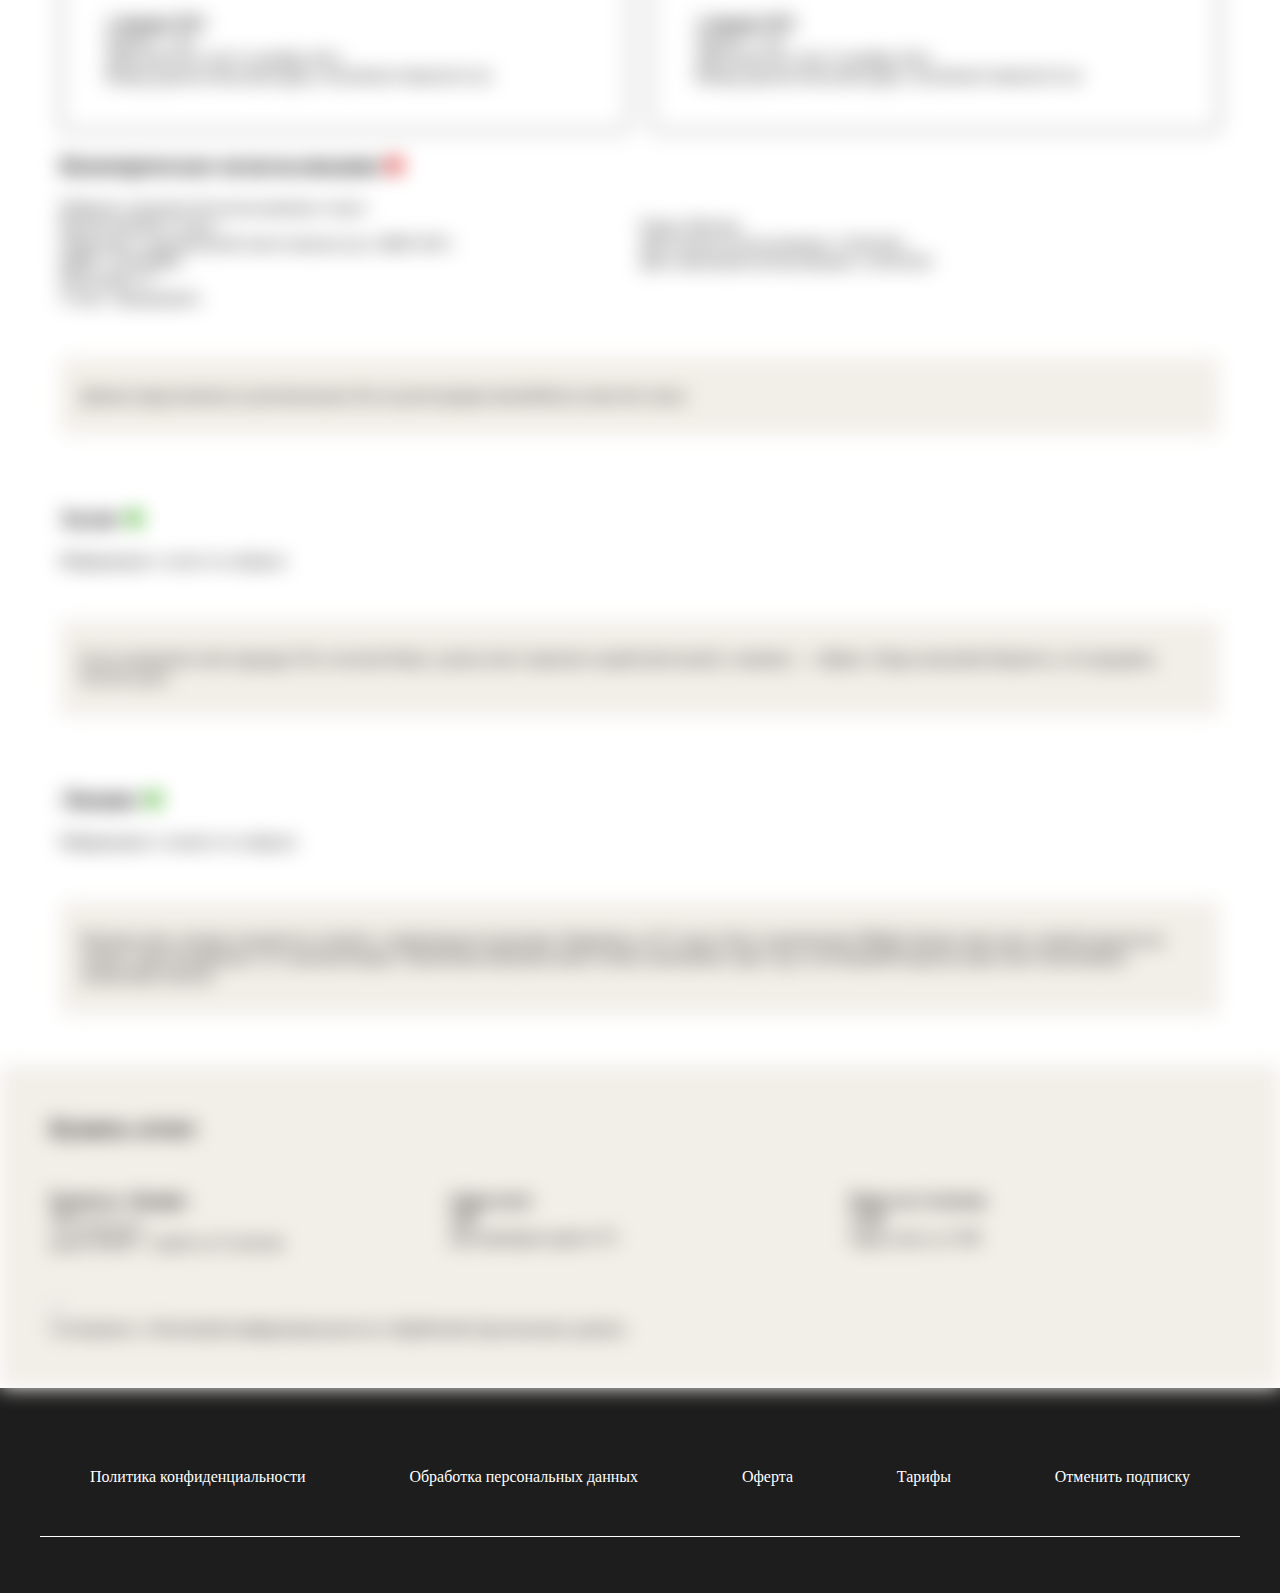
==== commit 6e592eea: "wq" ====
--- a/html2/index.html
+++ b/html2/index.html
@@ -8,7 +8,6 @@
     <link rel="stylesheet" href="/css2/style.css">
     <link href="https://cdn.jsdelivr.net/npm/bootstrap@5.0.2/dist/css/bootstrap.min.css" rel="stylesheet"
         integrity="sha384-EVSTQN3/azprG1Anm3QDgpJLIm9Nao0Yz1ztcQTwFspd3yD65VohhpuuCOmLASjC" crossorigin="anonymous">
-    <link rel="stylesheet" href="https://cdnjs.cloudflare.com/ajax/libs/font-awesome/4.7.0/css/font-awesome.min.css">
     <title>Document</title>
 </head>
 
@@ -46,8 +45,8 @@
             </div>
         </div>
     </div>
-
     <div class="center">
+
         <button type="button" class="btn btn-primary" data-bs-toggle="modal" data-bs-target="#staticBackdrop">
             Проверить авто
         </button>
@@ -65,15 +64,13 @@
 
                     </div>
                     <div class="modal-footer">
-                        <button type="button" class="btn btn-secondary">ПРОВЕРИТЬ</button>
-                        <button id="btn" type="button" class="btn btn-primary" data-bs-dismiss="modal">ПОСМОТРЕТЬ ПРИМЕР
-                            ОТЧЕТА</button>
-                    </div>
-                </div>
-            </div>
-        </div>
-    </div>
-
+                        <button type="button" class="btn btn-secondary" data-bs-dismiss="modal">ПРОВЕРИТЬ</button>
+                        <button id="btn" type="button" class="btn btn-primary">ПОСМОТРЕТЬ ПРИМЕР ОТЧЕТА</button>
+                    </div>
+                </div>
+            </div>
+        </div>
+    </div>
     <div class="main_block center">
         <h2>Пример отчета</h2>
         <div class="first_block">
@@ -301,50 +298,40 @@
         <div class="center">
             <h2>Купить отчет</h2>
             <div class="price_list">
-                <div class="price_list_item1 dark" id="price1">
+                <div class="price_list_items">
                     <h4>Подписка «Профи»</h4>
                     <p>1₽<sub>/первый день</sub></p>
                     <p>Далее 690 ₽ / 7 дней за 15 отчетов</p>
                 </div>
-                <div class="price_list_item2 light" id="price2">
+                <div class="price_list_items">
                     <h4>Один отчет</h4>
                     <p>99₽</p>
                     <p>Для проверки одного ТС</p>
                 </div>
-                <div class="price_list_item3 light" id="price3">
+                <div class="price_list_items">
                     <h4>Пакет из 5 отчетов</h4>
                     <p>369₽</p>
                     <p>Один отчет за 74 ₽</p>
                 </div>
             </div>
-            <div class="price_form_block">
-                <div class="price_form">
-                    <input type="checkbox" name="" id="" style="width: 20px;">
-                    <p>Соглашаюсь с Политикой конфиденциальности и обработкой персональных данных</p>
-                </div>
-                <div class="price_form">
-                    <input type="checkbox" name="" id="" style="width: 30px">
-                    <p>Соглашаюсь тарифами сервиса и условиями использования, ознакомлен с периодическими списаниями 690
-                        рублей в неделю за 15
-                        отчетов об автомобиле при оформлении подписки за 1 рубль на 1 день, далее 690 рублей в неделю
-                    </p>
-                </div>
-                <a class="header_page_btn" href="/html2/index.html">Купить</a>
-            </div>
+            <span>
+                <input type="checkbox" name="" id="">
+                <p>Соглашаюсь с Политикой конфиденциальности и обработкой персональных данных</p>
+            </span>
         </div>
     </div>
     <div class="footer">
         <div class="center">
             <ul class="footer_menu">
-                <li><a href="/html3/index.html">Политика конфиденциальности</a></li>
-                <li><a href="/html3/index.html">Обработка персональных данных</a></li>
-                <li><a href="/html3/index.html">Оферта</a></li>
-                <li><a href="/html3/index.html">Тарифы</a></li>
-                <li><a href="/html3/index.html">Отменить подписку</a></li>
+                <li><a href="#">Политика конфиденциальности</a></li>
+                <li><a href="#">Обработка персональных данных</a></li>
+                <li><a href="#">Оферта</a></li>
+                <li><a href="#">Тарифы</a></li>
+                <li><a href="#">Отменить подписку</a></li>
             </ul>
         </div>
     </div>
-    <a class="top_link" href="#"><i class="fa fa-arrow-circle-up" aria-hidden="true"></i></a>
+
 
     <script src="https://cdn.jsdelivr.net/npm/@popperjs/core@2.9.2/dist/umd/popper.min.js"
         integrity="sha384-IQsoLXl5PILFhosVNubq5LC7Qb9DXgDA9i+tQ8Zj3iwWAwPtgFTxbJ8NT4GN1R8p"
